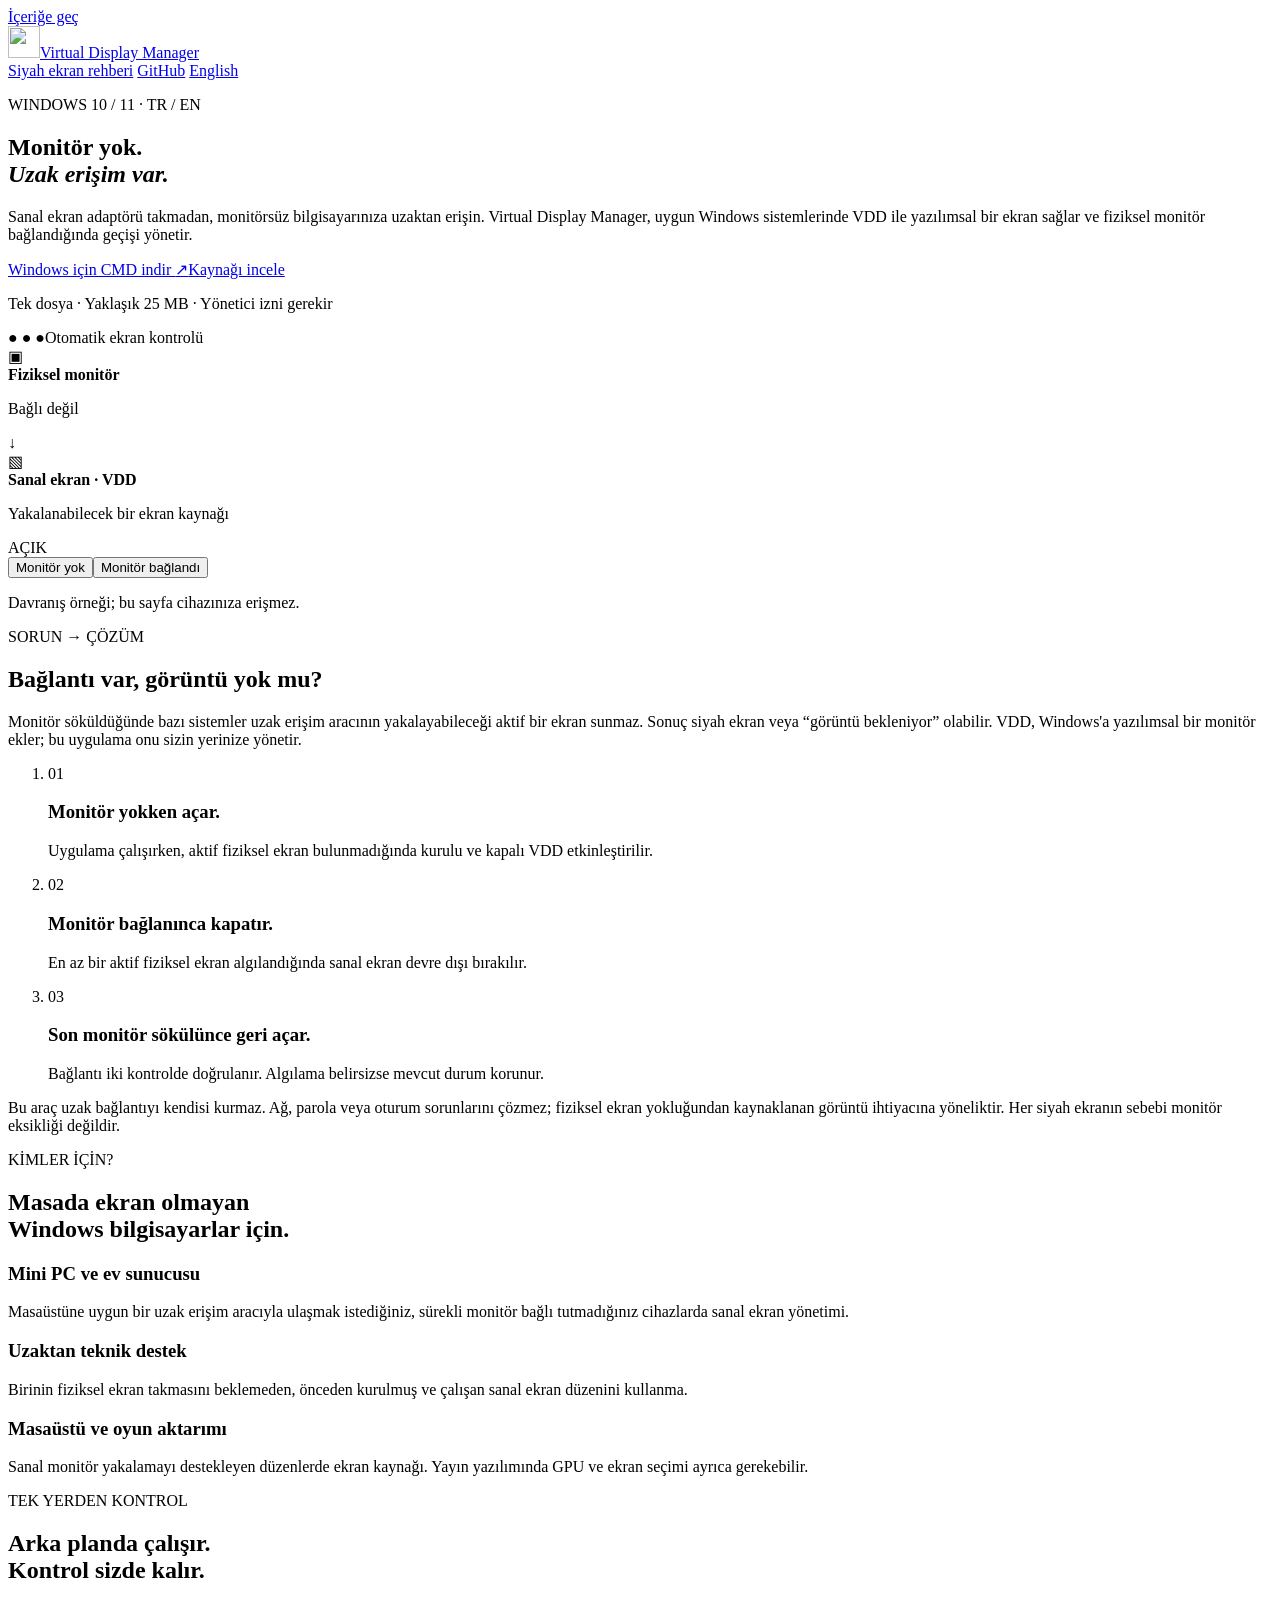
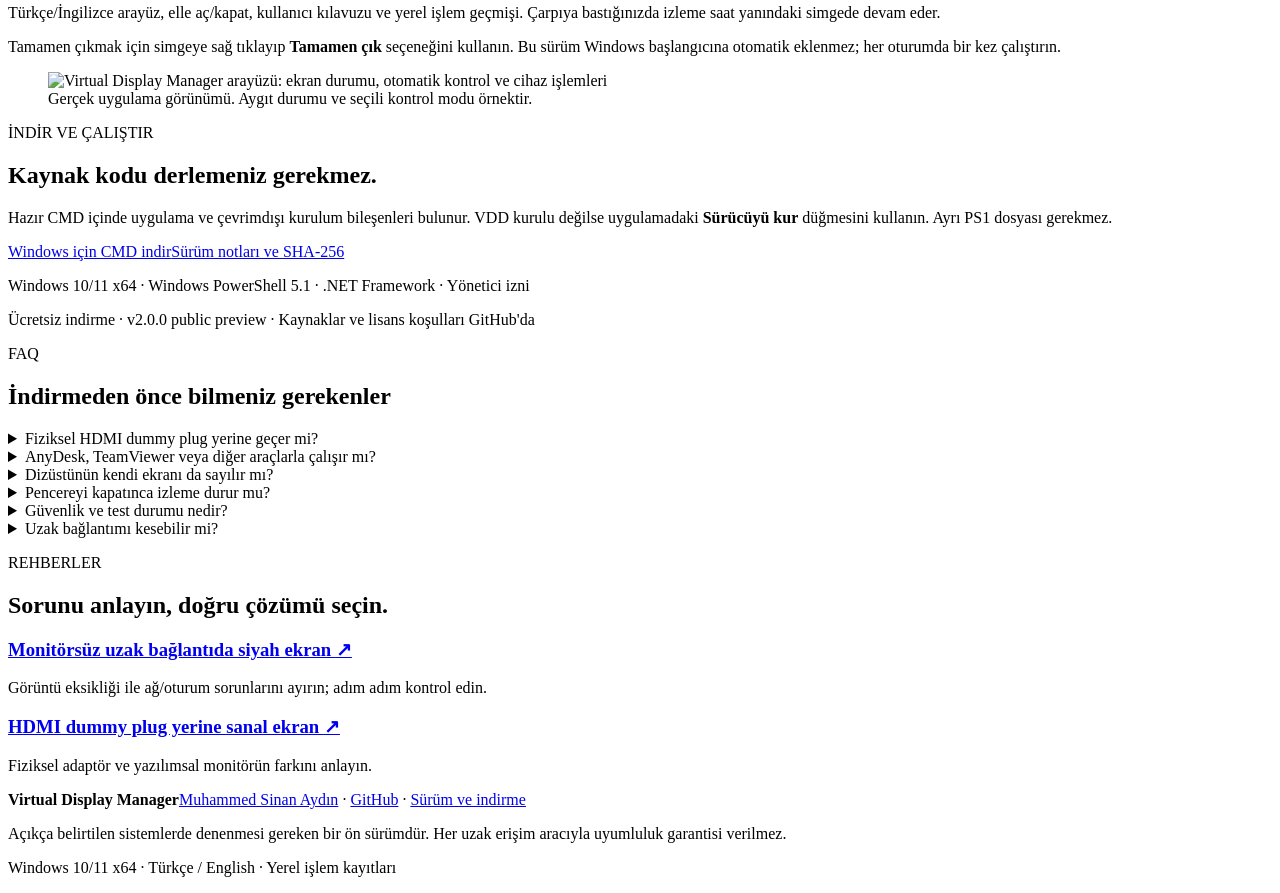
==== docs/index.html @ 29bda3f2 "Publish bilingual website and search optimization" ====
<!doctype html>
<html lang="tr"><head><meta charset="utf-8"><meta name="viewport" content="width=device-width, initial-scale=1">
<title>Virtual Display Manager | Monitörsüz Uzak Erişim</title><meta name="description" content="Monitörsüz Windows bilgisayarlarda uzak erişim için VDD sanal ekranı. HDMI dummy plug yerine yazılımsal çözüm, otomatik monitör geçişi ve hazır CMD indirmesi.">
<meta name="robots" content="index,follow,max-image-preview:large"><meta name="theme-color" content="#14253c">
<link rel="canonical" href="https://sinanback.github.io/virtual-display-manager/"><link rel="alternate" hreflang="tr" href="https://sinanback.github.io/virtual-display-manager/"><link rel="alternate" hreflang="en" href="https://sinanback.github.io/virtual-display-manager/en/"><link rel="alternate" hreflang="x-default" href="https://sinanback.github.io/virtual-display-manager/">
<meta property="og:type" content="website"><meta property="og:site_name" content="Virtual Display Manager">
<meta property="og:title" content="Virtual Display Manager | Monitörsüz Uzak Erişim"><meta property="og:description" content="Monitörsüz Windows bilgisayarlarda uzak erişim için VDD sanal ekranı. HDMI dummy plug yerine yazılımsal çözüm, otomatik monitör geçişi ve hazır CMD indirmesi.">
<meta property="og:url" content="https://sinanback.github.io/virtual-display-manager/"><meta property="og:locale" content="tr_TR">
<meta property="og:image" content="https://sinanback.github.io/virtual-display-manager/assets/cover.png"><meta property="og:image:width" content="1200"><meta property="og:image:height" content="630">
<meta property="og:image:alt" content="Virtual Display Manager — Monitörsüz uzaktan erişim">
<meta name="twitter:card" content="summary_large_image"><meta name="twitter:title" content="Virtual Display Manager | Monitörsüz Uzak Erişim">
<meta name="twitter:description" content="Monitörsüz Windows bilgisayarlarda uzak erişim için VDD sanal ekranı. HDMI dummy plug yerine yazılımsal çözüm, otomatik monitör geçişi ve hazır CMD indirmesi."><meta name="twitter:image" content="https://sinanback.github.io/virtual-display-manager/assets/cover.png">
<link rel="icon" href="https://sinanback.github.io/virtual-display-manager/assets/icon.png" type="image/png"><link rel="stylesheet" href="https://sinanback.github.io/virtual-display-manager/assets/style.css">
<script type="application/ld+json">{"@context":"https://schema.org","@graph":[{"@type":"WebPage","@id":"https://sinanback.github.io/virtual-display-manager/#page","url":"https://sinanback.github.io/virtual-display-manager/","name":"Virtual Display Manager | Monitörsüz Uzak Erişim","description":"Monitörsüz Windows bilgisayarlarda uzak erişim için VDD sanal ekranı. HDMI dummy plug yerine yazılımsal çözüm, otomatik monitör geçişi ve hazır CMD indirmesi.","inLanguage":"tr","author":{"@type":"Person","name":"Muhammed Sinan Aydın","url":"https://github.com/sinanback"},"dateModified":"2026-10-31"},{"@type":"SoftwareApplication","@id":"https://sinanback.github.io/virtual-display-manager/#software","name":"Virtual Display Manager","url":"https://sinanback.github.io/virtual-display-manager/","description":"Monitörsüz Windows bilgisayarlarda uzak erişim için VDD sanal ekranı. HDMI dummy plug yerine yazılımsal çözüm, otomatik monitör geçişi ve hazır CMD indirmesi.","applicationCategory":"UtilitiesApplication","operatingSystem":"Windows 10 x64, Windows 11 x64","softwareVersion":"2.0.0 public preview","inLanguage":["tr","en"],"downloadUrl":"https://github.com/sinanback/virtual-display-manager/releases/download/v2.0.0-preview.1/Virtual-Display-Manager-Portable.cmd","releaseNotes":"https://github.com/sinanback/virtual-display-manager/releases/tag/v2.0.0-preview.1","author":{"@type":"Person","name":"Muhammed Sinan Aydın","url":"https://github.com/sinanback"},"image":"https://sinanback.github.io/virtual-display-manager/assets/cover.png","offers":{"@type":"Offer","price":"0","priceCurrency":"USD","url":"https://github.com/sinanback/virtual-display-manager/releases/tag/v2.0.0-preview.1"},"softwareRequirements":"Windows PowerShell 5.1; .NET Framework; administrator permission; Virtual Display Driver"}]}</script>
</head><body><a class="skip" href="#content">İçeriğe geç</a>
<header class="site-header"><div class="wrap nav-row"><a class="brand" href="https://sinanback.github.io/virtual-display-manager/"><img src="https://sinanback.github.io/virtual-display-manager/assets/icon.png" width="32" height="32" alt=""><span>Virtual Display Manager</span></a>
    <nav aria-label="Ana menü">
    <a href="https://sinanback.github.io/virtual-display-manager/monitorsuz-uzak-baglanti-siyah-ekran/">Siyah ekran rehberi</a>
    <a href="https://github.com/sinanback/virtual-display-manager">GitHub</a>
    <a href="https://sinanback.github.io/virtual-display-manager/en/" class="language">English</a>
    </nav></div></header>
<main id="content"><section class="hero"><div class="wrap hero-grid"><div>
<p class="eyebrow">WINDOWS 10 / 11 · TR / EN</p><h1>Monitör yok.<br><em>Uzak erişim var.</em></h1><p class="lead">Sanal ekran adaptörü takmadan, monitörsüz bilgisayarınıza uzaktan erişin. Virtual Display Manager, uygun Windows sistemlerinde VDD ile yazılımsal bir ekran sağlar ve fiziksel monitör bağlandığında geçişi yönetir.</p>
<div class="actions"><a href="https://github.com/sinanback/virtual-display-manager/releases/download/v2.0.0-preview.1/Virtual-Display-Manager-Portable.cmd" class="button primary">Windows için CMD indir <span aria-hidden="true">↗</span></a><a href="https://github.com/sinanback/virtual-display-manager" class="button secondary">Kaynağı incele</a></div>
<p class="fine">Tek dosya · Yaklaşık 25 MB · Yönetici izni gerekir</p></div>
<div class="diagram" data-lang="tr"><div class="diagram-head"><span class="window-dots" aria-hidden="true">● ● ●</span><span>Otomatik ekran kontrolü</span></div>
<div class="device"><span class="device-symbol" aria-hidden="true">▣</span><div><strong>Fiziksel monitör</strong><p id="physical-state">Bağlı değil</p></div><span id="physical-dot" class="dot off" aria-hidden="true"></span></div>
<div class="flow" aria-hidden="true">↓</div>
<div class="device vdd"><span class="device-symbol" aria-hidden="true">▧</span><div><strong>Sanal ekran · VDD</strong><p id="virtual-note">Yakalanabilecek bir ekran kaynağı</p></div><span id="virtual-state" class="status on">AÇIK</span></div>
<div class="scenario" role="group" aria-label="Davranış örneği"><button type="button" data-monitor="off" aria-pressed="true">Monitör yok</button><button type="button" data-monitor="on" aria-pressed="false">Monitör bağlandı</button></div>
<p class="diagram-caption">Davranış örneği; bu sayfa cihazınıza erişmez.</p></div></div></section><section class="section wrap" id="nasil-calisir"><div class="section-heading"><p class="eyebrow">SORUN → ÇÖZÜM</p><h2>Bağlantı var, görüntü yok mu?</h2><p>Monitör söküldüğünde bazı sistemler uzak erişim aracının yakalayabileceği aktif bir ekran sunmaz. Sonuç siyah ekran veya “görüntü bekleniyor” olabilir. VDD, Windows'a yazılımsal bir monitör ekler; bu uygulama onu sizin yerinize yönetir.</p></div>
<ol class="steps"><li><span>01</span><h3>Monitör yokken açar.</h3><p>Uygulama çalışırken, aktif fiziksel ekran bulunmadığında kurulu ve kapalı VDD etkinleştirilir.</p></li><li><span>02</span><h3>Monitör bağlanınca kapatır.</h3><p>En az bir aktif fiziksel ekran algılandığında sanal ekran devre dışı bırakılır.</p></li><li><span>03</span><h3>Son monitör sökülünce geri açar.</h3><p>Bağlantı iki kontrolde doğrulanır. Algılama belirsizse mevcut durum korunur.</p></li></ol>
<p class="note">Bu araç uzak bağlantıyı kendisi kurmaz. Ağ, parola veya oturum sorunlarını çözmez; fiziksel ekran yokluğundan kaynaklanan görüntü ihtiyacına yöneliktir. Her siyah ekranın sebebi monitör eksikliği değildir.</p></section>
<section class="section pale"><div class="wrap split"><div><p class="eyebrow">KİMLER İÇİN?</p><h2>Masada ekran olmayan<br>Windows bilgisayarlar için.</h2></div><div class="use-list"><article><h3>Mini PC ve ev sunucusu</h3><p>Masaüstüne uygun bir uzak erişim aracıyla ulaşmak istediğiniz, sürekli monitör bağlı tutmadığınız cihazlarda sanal ekran yönetimi.</p></article><article><h3>Uzaktan teknik destek</h3><p>Birinin fiziksel ekran takmasını beklemeden, önceden kurulmuş ve çalışan sanal ekran düzenini kullanma.</p></article><article><h3>Masaüstü ve oyun aktarımı</h3><p>Sanal monitör yakalamayı destekleyen düzenlerde ekran kaynağı. Yayın yazılımında GPU ve ekran seçimi ayrıca gerekebilir.</p></article></div></div></section>
<section class="section wrap split product"><div><p class="eyebrow">TEK YERDEN KONTROL</p><h2>Arka planda çalışır.<br>Kontrol sizde kalır.</h2><p>Türkçe/İngilizce arayüz, elle aç/kapat, kullanıcı kılavuzu ve yerel işlem geçmişi. Çarpıya bastığınızda izleme saat yanındaki simgede devam eder.</p><p>Tamamen çıkmak için simgeye sağ tıklayıp <strong>Tamamen çık</strong> seçeneğini kullanın. Bu sürüm Windows başlangıcına otomatik eklenmez; her oturumda bir kez çalıştırın.</p></div><figure><img src="https://sinanback.github.io/virtual-display-manager/assets/app.png" width="896" height="739" alt="Virtual Display Manager arayüzü: ekran durumu, otomatik kontrol ve cihaz işlemleri" loading="lazy" decoding="async"><figcaption>Gerçek uygulama görünümü. Aygıt durumu ve seçili kontrol modu örnektir.</figcaption></figure></section>
<section class="section download-section"><div class="wrap"><p class="eyebrow">İNDİR VE ÇALIŞTIR</p><h2>Kaynak kodu derlemeniz gerekmez.</h2><p>Hazır CMD içinde uygulama ve çevrimdışı kurulum bileşenleri bulunur. VDD kurulu değilse uygulamadaki <strong>Sürücüyü kur</strong> düğmesini kullanın. Ayrı PS1 dosyası gerekmez.</p><div class="actions"><a href="https://github.com/sinanback/virtual-display-manager/releases/download/v2.0.0-preview.1/Virtual-Display-Manager-Portable.cmd" class="button primary">Windows için CMD indir</a><a href="https://github.com/sinanback/virtual-display-manager/releases/tag/v2.0.0-preview.1" class="button secondary">Sürüm notları ve SHA-256</a></div><p class="fine">Windows 10/11 x64 · Windows PowerShell 5.1 · .NET Framework · Yönetici izni</p><p class="fine">Ücretsiz indirme · v2.0.0 public preview · Kaynaklar ve lisans koşulları GitHub'da</p></div></section><section class="section wrap faq"><p class="eyebrow">FAQ</p><h2>İndirmeden önce bilmeniz gerekenler</h2><details><summary>Fiziksel HDMI dummy plug yerine geçer mi?</summary><p>Uygun Windows/sürücü/uzak erişim düzenlerinde aynı ekran ihtiyacını yazılımsal bir sanal monitörle karşılayabilir. Her donanım ve yazılımla uyumluluk garantisi verilmez.</p></details><details><summary>AnyDesk, TeamViewer veya diğer araçlarla çalışır mı?</summary><p>Ekran yakalama desteği ve kullanılan sürüm belirleyicidir. Bu projede uygulama bazlı uyumluluk testleri yapılmadı. Bazı uzak erişim araçları kendi sanal monitör desteğini sunar; ek VDD her durumda gerekmez.</p></details><details><summary>Dizüstünün kendi ekranı da sayılır mı?</summary><p>Evet. Windows tarafından aktif fiziksel ekran olarak bildirilen dahili panel de sayılır. Böyle bir ekran aktifken otomatik mod VDD’yi kapatır.</p></details><details><summary>Pencereyi kapatınca izleme durur mu?</summary><p>Hayır. Çarpı pencereyi bildirim alanına gizler. Saat yanındaki simgeden tamamen çıkmadığınız sürece uygulama çalışmaya devam eder.</p></details><details><summary>Güvenlik ve test durumu nedir?</summary><p>Bu bir ön sürümdür. Arayüz, simüle geçiş, simge, başlatıcı ve salt okunur donanım sorgusu testleri geçti. Gerçek kablo tak/çıkar ve sürücü kurulum/kaldırma bu yayın hazırlığında test edilmedi. Önce bir test cihazında doğrulayın.</p></details><details><summary>Uzak bağlantımı kesebilir mi?</summary><p>Fiziksel ekran yokken VDD’yi elle kapatmak uzak görüntüyü kesebilir. Değişiklikleri denemeden önce alternatif bir erişim yolunuz olduğundan emin olun.</p></details></section><section class="section wrap guides"><p class="eyebrow">REHBERLER</p><h2>Sorunu anlayın, doğru çözümü seçin.</h2><article><a href="https://sinanback.github.io/virtual-display-manager/monitorsuz-uzak-baglanti-siyah-ekran/"><h3>Monitörsüz uzak bağlantıda siyah ekran <span aria-hidden="true">↗</span></h3></a><p>Görüntü eksikliği ile ağ/oturum sorunlarını ayırın; adım adım kontrol edin.</p></article><article><a href="https://sinanback.github.io/virtual-display-manager/hdmi-dummy-plug-alternatifi/"><h3>HDMI dummy plug yerine sanal ekran <span aria-hidden="true">↗</span></h3></a><p>Fiziksel adaptör ve yazılımsal monitörün farkını anlayın.</p></article></section></main>
<footer><div class="wrap"><div class="footer-row"><strong>Virtual Display Manager</strong><span><a href="https://github.com/sinanback">Muhammed Sinan Aydın</a> · <a href="https://github.com/sinanback/virtual-display-manager">GitHub</a> · <a href="https://github.com/sinanback/virtual-display-manager/releases/tag/v2.0.0-preview.1">Sürüm ve indirme</a></span></div><p>Açıkça belirtilen sistemlerde denenmesi gereken bir ön sürümdür. Her uzak erişim aracıyla uyumluluk garantisi verilmez.</p><p>Windows 10/11 x64 · Türkçe / English · Yerel işlem kayıtları</p></div></footer>
<script src="https://sinanback.github.io/virtual-display-manager/assets/site.js" defer></script></body></html>
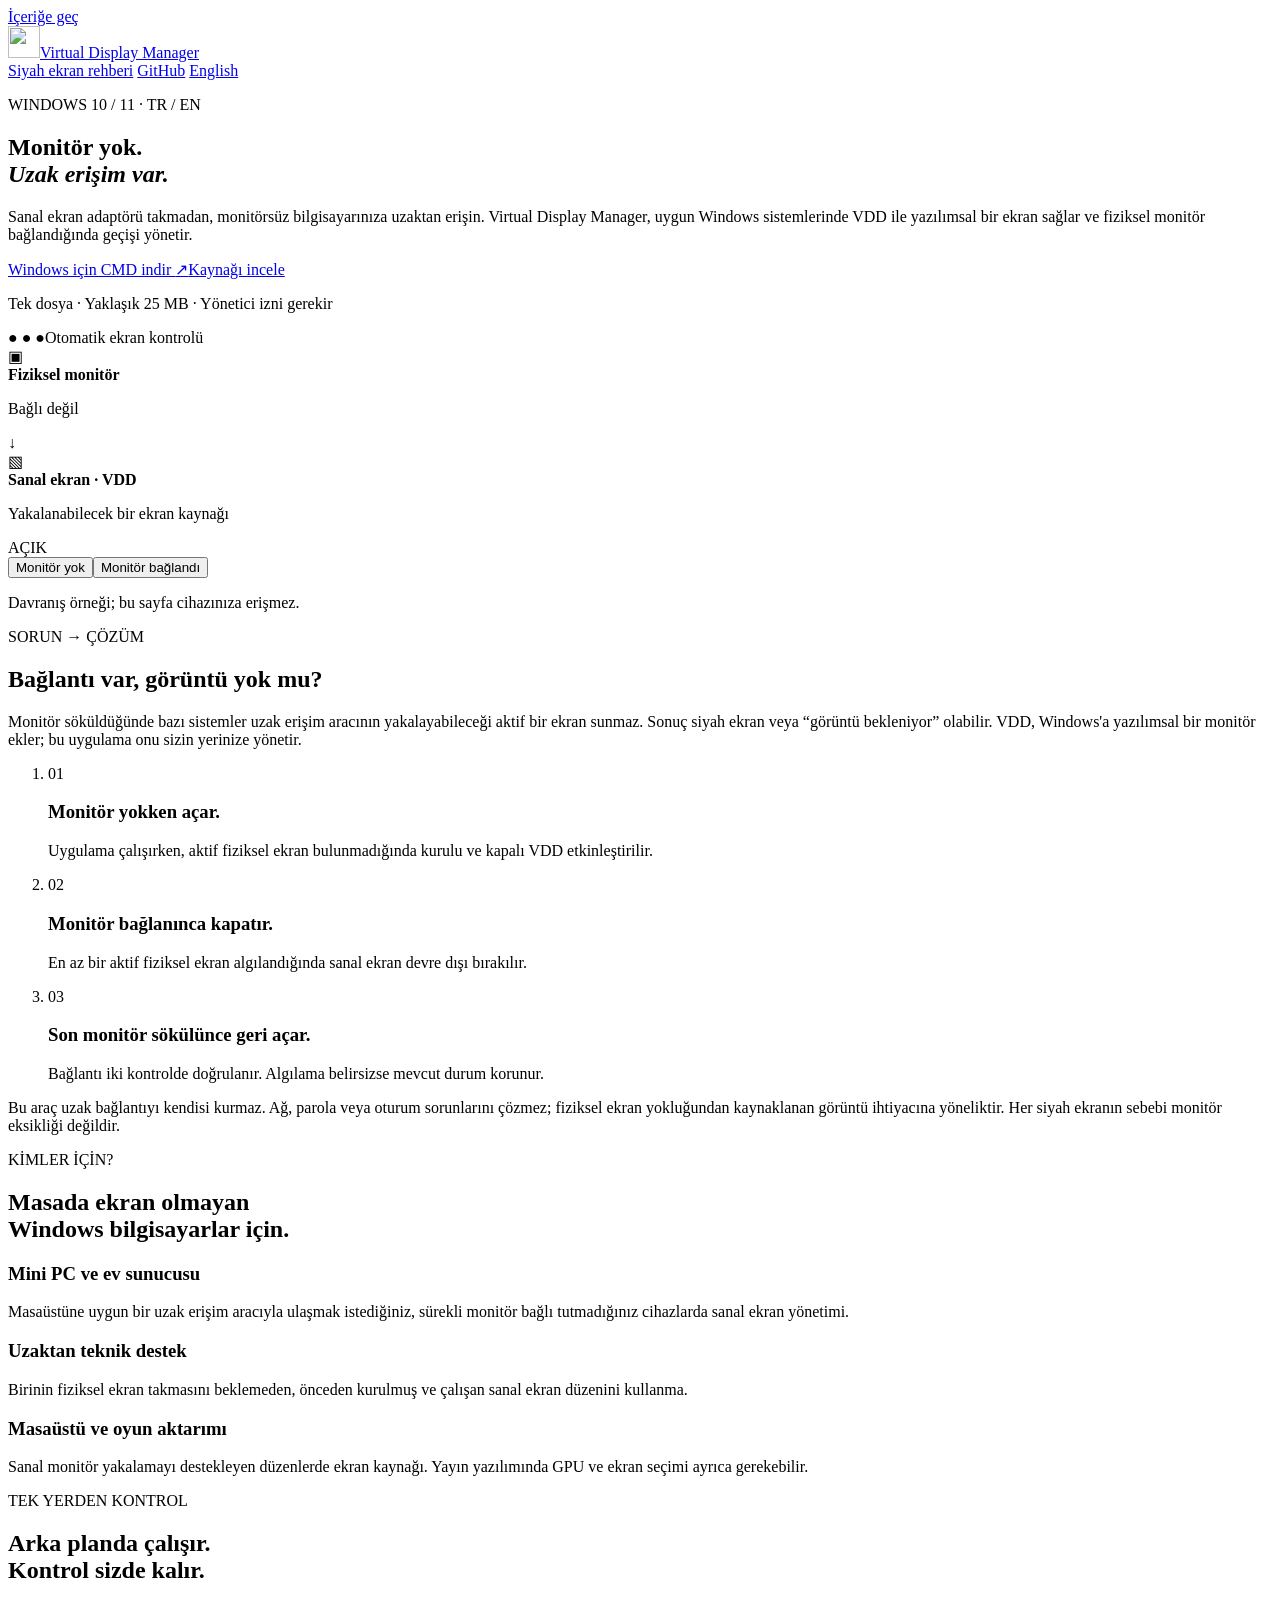
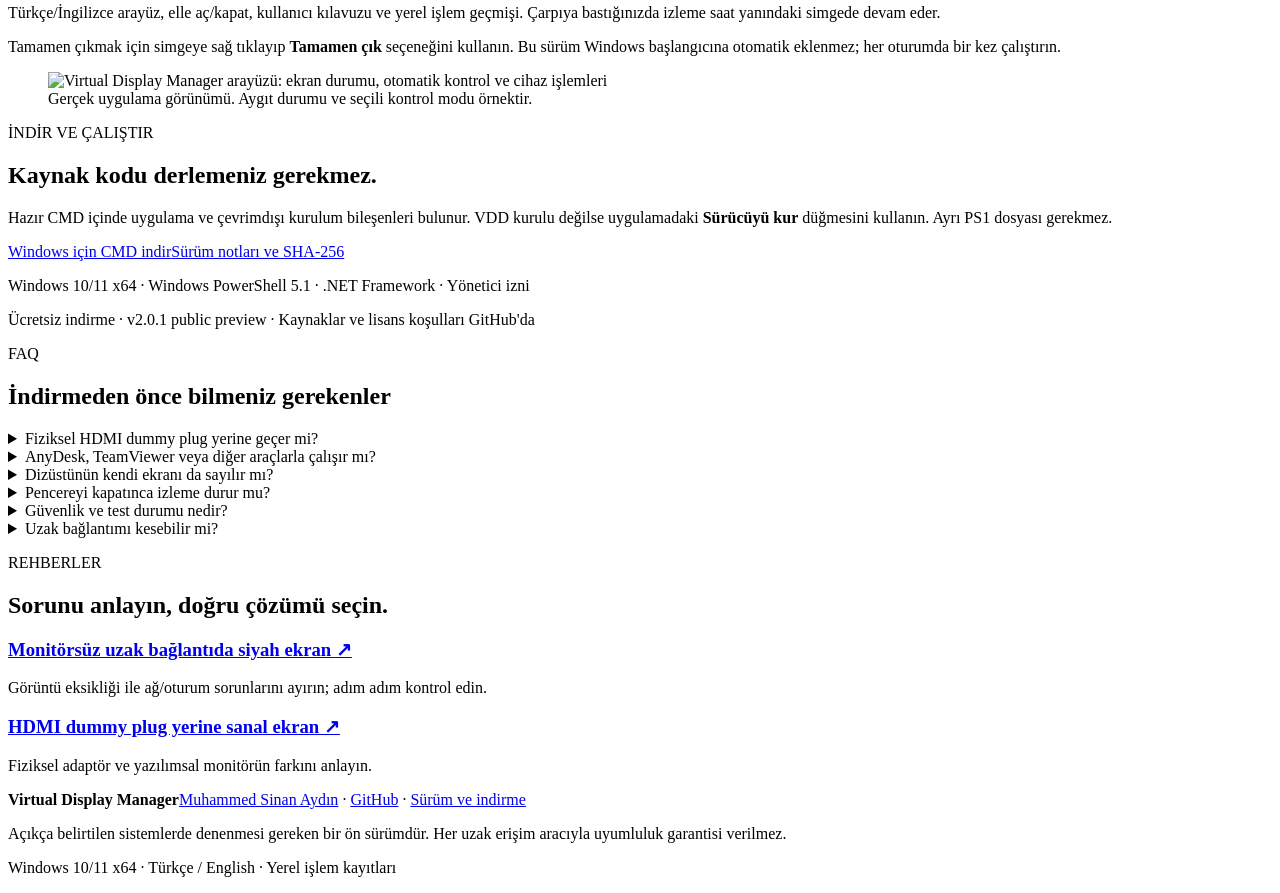
==== commit c4f8dc91: "Publish Virtual Display Manager 2.0.1 downloads" ====
--- a/docs/index.html
+++ b/docs/index.html
@@ -1,5 +1,5 @@
 <!doctype html>
-<html lang="tr"><head><meta charset="utf-8"><meta name="viewport" content="width=device-width, initial-scale=1">
+<html lang="tr"><head><meta charset="utf-8"><meta name="google-site-verification" content="GTbShs8GZY4VhBnX5NeE3VAkS19RFsAqSMqlHfDTfgc"><meta name="viewport" content="width=device-width, initial-scale=1">
 <title>Virtual Display Manager | Monitörsüz Uzak Erişim</title><meta name="description" content="Monitörsüz Windows bilgisayarlarda uzak erişim için VDD sanal ekranı. HDMI dummy plug yerine yazılımsal çözüm, otomatik monitör geçişi ve hazır CMD indirmesi.">
 <meta name="robots" content="index,follow,max-image-preview:large"><meta name="theme-color" content="#14253c">
 <link rel="canonical" href="https://sinanback.github.io/virtual-display-manager/"><link rel="alternate" hreflang="tr" href="https://sinanback.github.io/virtual-display-manager/"><link rel="alternate" hreflang="en" href="https://sinanback.github.io/virtual-display-manager/en/"><link rel="alternate" hreflang="x-default" href="https://sinanback.github.io/virtual-display-manager/">
@@ -11,7 +11,7 @@
 <meta name="twitter:card" content="summary_large_image"><meta name="twitter:title" content="Virtual Display Manager | Monitörsüz Uzak Erişim">
 <meta name="twitter:description" content="Monitörsüz Windows bilgisayarlarda uzak erişim için VDD sanal ekranı. HDMI dummy plug yerine yazılımsal çözüm, otomatik monitör geçişi ve hazır CMD indirmesi."><meta name="twitter:image" content="https://sinanback.github.io/virtual-display-manager/assets/cover.png">
 <link rel="icon" href="https://sinanback.github.io/virtual-display-manager/assets/icon.png" type="image/png"><link rel="stylesheet" href="https://sinanback.github.io/virtual-display-manager/assets/style.css">
-<script type="application/ld+json">{"@context":"https://schema.org","@graph":[{"@type":"WebPage","@id":"https://sinanback.github.io/virtual-display-manager/#page","url":"https://sinanback.github.io/virtual-display-manager/","name":"Virtual Display Manager | Monitörsüz Uzak Erişim","description":"Monitörsüz Windows bilgisayarlarda uzak erişim için VDD sanal ekranı. HDMI dummy plug yerine yazılımsal çözüm, otomatik monitör geçişi ve hazır CMD indirmesi.","inLanguage":"tr","author":{"@type":"Person","name":"Muhammed Sinan Aydın","url":"https://github.com/sinanback"},"dateModified":"2026-10-31"},{"@type":"SoftwareApplication","@id":"https://sinanback.github.io/virtual-display-manager/#software","name":"Virtual Display Manager","url":"https://sinanback.github.io/virtual-display-manager/","description":"Monitörsüz Windows bilgisayarlarda uzak erişim için VDD sanal ekranı. HDMI dummy plug yerine yazılımsal çözüm, otomatik monitör geçişi ve hazır CMD indirmesi.","applicationCategory":"UtilitiesApplication","operatingSystem":"Windows 10 x64, Windows 11 x64","softwareVersion":"2.0.0 public preview","inLanguage":["tr","en"],"downloadUrl":"https://github.com/sinanback/virtual-display-manager/releases/download/v2.0.0-preview.1/Virtual-Display-Manager-Portable.cmd","releaseNotes":"https://github.com/sinanback/virtual-display-manager/releases/tag/v2.0.0-preview.1","author":{"@type":"Person","name":"Muhammed Sinan Aydın","url":"https://github.com/sinanback"},"image":"https://sinanback.github.io/virtual-display-manager/assets/cover.png","offers":{"@type":"Offer","price":"0","priceCurrency":"USD","url":"https://github.com/sinanback/virtual-display-manager/releases/tag/v2.0.0-preview.1"},"softwareRequirements":"Windows PowerShell 5.1; .NET Framework; administrator permission; Virtual Display Driver"}]}</script>
+<script type="application/ld+json">{"@context":"https://schema.org","@graph":[{"@type":"WebPage","@id":"https://sinanback.github.io/virtual-display-manager/#page","url":"https://sinanback.github.io/virtual-display-manager/","name":"Virtual Display Manager | Monitörsüz Uzak Erişim","description":"Monitörsüz Windows bilgisayarlarda uzak erişim için VDD sanal ekranı. HDMI dummy plug yerine yazılımsal çözüm, otomatik monitör geçişi ve hazır CMD indirmesi.","inLanguage":"tr","author":{"@type":"Person","name":"Muhammed Sinan Aydın","url":"https://github.com/sinanback"},"dateModified":"2026-10-31"},{"@type":"SoftwareApplication","@id":"https://sinanback.github.io/virtual-display-manager/#software","name":"Virtual Display Manager","url":"https://sinanback.github.io/virtual-display-manager/","description":"Monitörsüz Windows bilgisayarlarda uzak erişim için VDD sanal ekranı. HDMI dummy plug yerine yazılımsal çözüm, otomatik monitör geçişi ve hazır CMD indirmesi.","applicationCategory":"UtilitiesApplication","operatingSystem":"Windows 10 x64, Windows 11 x64","softwareVersion":"2.0.1 public preview","inLanguage":["tr","en"],"downloadUrl":"https://github.com/sinanback/virtual-display-manager/releases/download/v2.0.1-preview.1/Virtual-Display-Manager-Portable.cmd","releaseNotes":"https://github.com/sinanback/virtual-display-manager/releases/tag/v2.0.1-preview.1","author":{"@type":"Person","name":"Muhammed Sinan Aydın","url":"https://github.com/sinanback"},"image":"https://sinanback.github.io/virtual-display-manager/assets/cover.png","offers":{"@type":"Offer","price":"0","priceCurrency":"USD","url":"https://github.com/sinanback/virtual-display-manager/releases/tag/v2.0.1-preview.1"},"softwareRequirements":"Windows PowerShell 5.1; .NET Framework; administrator permission; Virtual Display Driver"}]}</script>
 </head><body><a class="skip" href="#content">İçeriğe geç</a>
 <header class="site-header"><div class="wrap nav-row"><a class="brand" href="https://sinanback.github.io/virtual-display-manager/"><img src="https://sinanback.github.io/virtual-display-manager/assets/icon.png" width="32" height="32" alt=""><span>Virtual Display Manager</span></a>
     <nav aria-label="Ana menü">
@@ -21,7 +21,7 @@
     </nav></div></header>
 <main id="content"><section class="hero"><div class="wrap hero-grid"><div>
 <p class="eyebrow">WINDOWS 10 / 11 · TR / EN</p><h1>Monitör yok.<br><em>Uzak erişim var.</em></h1><p class="lead">Sanal ekran adaptörü takmadan, monitörsüz bilgisayarınıza uzaktan erişin. Virtual Display Manager, uygun Windows sistemlerinde VDD ile yazılımsal bir ekran sağlar ve fiziksel monitör bağlandığında geçişi yönetir.</p>
-<div class="actions"><a href="https://github.com/sinanback/virtual-display-manager/releases/download/v2.0.0-preview.1/Virtual-Display-Manager-Portable.cmd" class="button primary">Windows için CMD indir <span aria-hidden="true">↗</span></a><a href="https://github.com/sinanback/virtual-display-manager" class="button secondary">Kaynağı incele</a></div>
+<div class="actions"><a href="https://github.com/sinanback/virtual-display-manager/releases/download/v2.0.1-preview.1/Virtual-Display-Manager-Portable.cmd" class="button primary">Windows için CMD indir <span aria-hidden="true">↗</span></a><a href="https://github.com/sinanback/virtual-display-manager" class="button secondary">Kaynağı incele</a></div>
 <p class="fine">Tek dosya · Yaklaşık 25 MB · Yönetici izni gerekir</p></div>
 <div class="diagram" data-lang="tr"><div class="diagram-head"><span class="window-dots" aria-hidden="true">● ● ●</span><span>Otomatik ekran kontrolü</span></div>
 <div class="device"><span class="device-symbol" aria-hidden="true">▣</span><div><strong>Fiziksel monitör</strong><p id="physical-state">Bağlı değil</p></div><span id="physical-dot" class="dot off" aria-hidden="true"></span></div>
@@ -33,6 +33,6 @@
 <p class="note">Bu araç uzak bağlantıyı kendisi kurmaz. Ağ, parola veya oturum sorunlarını çözmez; fiziksel ekran yokluğundan kaynaklanan görüntü ihtiyacına yöneliktir. Her siyah ekranın sebebi monitör eksikliği değildir.</p></section>
 <section class="section pale"><div class="wrap split"><div><p class="eyebrow">KİMLER İÇİN?</p><h2>Masada ekran olmayan<br>Windows bilgisayarlar için.</h2></div><div class="use-list"><article><h3>Mini PC ve ev sunucusu</h3><p>Masaüstüne uygun bir uzak erişim aracıyla ulaşmak istediğiniz, sürekli monitör bağlı tutmadığınız cihazlarda sanal ekran yönetimi.</p></article><article><h3>Uzaktan teknik destek</h3><p>Birinin fiziksel ekran takmasını beklemeden, önceden kurulmuş ve çalışan sanal ekran düzenini kullanma.</p></article><article><h3>Masaüstü ve oyun aktarımı</h3><p>Sanal monitör yakalamayı destekleyen düzenlerde ekran kaynağı. Yayın yazılımında GPU ve ekran seçimi ayrıca gerekebilir.</p></article></div></div></section>
 <section class="section wrap split product"><div><p class="eyebrow">TEK YERDEN KONTROL</p><h2>Arka planda çalışır.<br>Kontrol sizde kalır.</h2><p>Türkçe/İngilizce arayüz, elle aç/kapat, kullanıcı kılavuzu ve yerel işlem geçmişi. Çarpıya bastığınızda izleme saat yanındaki simgede devam eder.</p><p>Tamamen çıkmak için simgeye sağ tıklayıp <strong>Tamamen çık</strong> seçeneğini kullanın. Bu sürüm Windows başlangıcına otomatik eklenmez; her oturumda bir kez çalıştırın.</p></div><figure><img src="https://sinanback.github.io/virtual-display-manager/assets/app.png" width="896" height="739" alt="Virtual Display Manager arayüzü: ekran durumu, otomatik kontrol ve cihaz işlemleri" loading="lazy" decoding="async"><figcaption>Gerçek uygulama görünümü. Aygıt durumu ve seçili kontrol modu örnektir.</figcaption></figure></section>
-<section class="section download-section"><div class="wrap"><p class="eyebrow">İNDİR VE ÇALIŞTIR</p><h2>Kaynak kodu derlemeniz gerekmez.</h2><p>Hazır CMD içinde uygulama ve çevrimdışı kurulum bileşenleri bulunur. VDD kurulu değilse uygulamadaki <strong>Sürücüyü kur</strong> düğmesini kullanın. Ayrı PS1 dosyası gerekmez.</p><div class="actions"><a href="https://github.com/sinanback/virtual-display-manager/releases/download/v2.0.0-preview.1/Virtual-Display-Manager-Portable.cmd" class="button primary">Windows için CMD indir</a><a href="https://github.com/sinanback/virtual-display-manager/releases/tag/v2.0.0-preview.1" class="button secondary">Sürüm notları ve SHA-256</a></div><p class="fine">Windows 10/11 x64 · Windows PowerShell 5.1 · .NET Framework · Yönetici izni</p><p class="fine">Ücretsiz indirme · v2.0.0 public preview · Kaynaklar ve lisans koşulları GitHub'da</p></div></section><section class="section wrap faq"><p class="eyebrow">FAQ</p><h2>İndirmeden önce bilmeniz gerekenler</h2><details><summary>Fiziksel HDMI dummy plug yerine geçer mi?</summary><p>Uygun Windows/sürücü/uzak erişim düzenlerinde aynı ekran ihtiyacını yazılımsal bir sanal monitörle karşılayabilir. Her donanım ve yazılımla uyumluluk garantisi verilmez.</p></details><details><summary>AnyDesk, TeamViewer veya diğer araçlarla çalışır mı?</summary><p>Ekran yakalama desteği ve kullanılan sürüm belirleyicidir. Bu projede uygulama bazlı uyumluluk testleri yapılmadı. Bazı uzak erişim araçları kendi sanal monitör desteğini sunar; ek VDD her durumda gerekmez.</p></details><details><summary>Dizüstünün kendi ekranı da sayılır mı?</summary><p>Evet. Windows tarafından aktif fiziksel ekran olarak bildirilen dahili panel de sayılır. Böyle bir ekran aktifken otomatik mod VDD’yi kapatır.</p></details><details><summary>Pencereyi kapatınca izleme durur mu?</summary><p>Hayır. Çarpı pencereyi bildirim alanına gizler. Saat yanındaki simgeden tamamen çıkmadığınız sürece uygulama çalışmaya devam eder.</p></details><details><summary>Güvenlik ve test durumu nedir?</summary><p>Bu bir ön sürümdür. Arayüz, simüle geçiş, simge, başlatıcı ve salt okunur donanım sorgusu testleri geçti. Gerçek kablo tak/çıkar ve sürücü kurulum/kaldırma bu yayın hazırlığında test edilmedi. Önce bir test cihazında doğrulayın.</p></details><details><summary>Uzak bağlantımı kesebilir mi?</summary><p>Fiziksel ekran yokken VDD’yi elle kapatmak uzak görüntüyü kesebilir. Değişiklikleri denemeden önce alternatif bir erişim yolunuz olduğundan emin olun.</p></details></section><section class="section wrap guides"><p class="eyebrow">REHBERLER</p><h2>Sorunu anlayın, doğru çözümü seçin.</h2><article><a href="https://sinanback.github.io/virtual-display-manager/monitorsuz-uzak-baglanti-siyah-ekran/"><h3>Monitörsüz uzak bağlantıda siyah ekran <span aria-hidden="true">↗</span></h3></a><p>Görüntü eksikliği ile ağ/oturum sorunlarını ayırın; adım adım kontrol edin.</p></article><article><a href="https://sinanback.github.io/virtual-display-manager/hdmi-dummy-plug-alternatifi/"><h3>HDMI dummy plug yerine sanal ekran <span aria-hidden="true">↗</span></h3></a><p>Fiziksel adaptör ve yazılımsal monitörün farkını anlayın.</p></article></section></main>
-<footer><div class="wrap"><div class="footer-row"><strong>Virtual Display Manager</strong><span><a href="https://github.com/sinanback">Muhammed Sinan Aydın</a> · <a href="https://github.com/sinanback/virtual-display-manager">GitHub</a> · <a href="https://github.com/sinanback/virtual-display-manager/releases/tag/v2.0.0-preview.1">Sürüm ve indirme</a></span></div><p>Açıkça belirtilen sistemlerde denenmesi gereken bir ön sürümdür. Her uzak erişim aracıyla uyumluluk garantisi verilmez.</p><p>Windows 10/11 x64 · Türkçe / English · Yerel işlem kayıtları</p></div></footer>
+<section class="section download-section"><div class="wrap"><p class="eyebrow">İNDİR VE ÇALIŞTIR</p><h2>Kaynak kodu derlemeniz gerekmez.</h2><p>Hazır CMD içinde uygulama ve çevrimdışı kurulum bileşenleri bulunur. VDD kurulu değilse uygulamadaki <strong>Sürücüyü kur</strong> düğmesini kullanın. Ayrı PS1 dosyası gerekmez.</p><div class="actions"><a href="https://github.com/sinanback/virtual-display-manager/releases/download/v2.0.1-preview.1/Virtual-Display-Manager-Portable.cmd" class="button primary">Windows için CMD indir</a><a href="https://github.com/sinanback/virtual-display-manager/releases/tag/v2.0.1-preview.1" class="button secondary">Sürüm notları ve SHA-256</a></div><p class="fine">Windows 10/11 x64 · Windows PowerShell 5.1 · .NET Framework · Yönetici izni</p><p class="fine">Ücretsiz indirme · v2.0.1 public preview · Kaynaklar ve lisans koşulları GitHub'da</p></div></section><section class="section wrap faq"><p class="eyebrow">FAQ</p><h2>İndirmeden önce bilmeniz gerekenler</h2><details><summary>Fiziksel HDMI dummy plug yerine geçer mi?</summary><p>Uygun Windows/sürücü/uzak erişim düzenlerinde aynı ekran ihtiyacını yazılımsal bir sanal monitörle karşılayabilir. Her donanım ve yazılımla uyumluluk garantisi verilmez.</p></details><details><summary>AnyDesk, TeamViewer veya diğer araçlarla çalışır mı?</summary><p>Ekran yakalama desteği ve kullanılan sürüm belirleyicidir. Bu projede uygulama bazlı uyumluluk testleri yapılmadı. Bazı uzak erişim araçları kendi sanal monitör desteğini sunar; ek VDD her durumda gerekmez.</p></details><details><summary>Dizüstünün kendi ekranı da sayılır mı?</summary><p>Evet. Windows tarafından aktif fiziksel ekran olarak bildirilen dahili panel de sayılır. Böyle bir ekran aktifken otomatik mod VDD’yi kapatır.</p></details><details><summary>Pencereyi kapatınca izleme durur mu?</summary><p>Hayır. Çarpı pencereyi bildirim alanına gizler. Saat yanındaki simgeden tamamen çıkmadığınız sürece uygulama çalışmaya devam eder.</p></details><details><summary>Güvenlik ve test durumu nedir?</summary><p>Bu bir ön sürümdür. Arayüz, simüle geçiş, simge, başlatıcı ve salt okunur donanım sorgusu testleri geçti. Gerçek kablo tak/çıkar ve sürücü kurulum/kaldırma bu yayın hazırlığında test edilmedi. Önce bir test cihazında doğrulayın.</p></details><details><summary>Uzak bağlantımı kesebilir mi?</summary><p>Fiziksel ekran yokken VDD’yi elle kapatmak uzak görüntüyü kesebilir. Değişiklikleri denemeden önce alternatif bir erişim yolunuz olduğundan emin olun.</p></details></section><section class="section wrap guides"><p class="eyebrow">REHBERLER</p><h2>Sorunu anlayın, doğru çözümü seçin.</h2><article><a href="https://sinanback.github.io/virtual-display-manager/monitorsuz-uzak-baglanti-siyah-ekran/"><h3>Monitörsüz uzak bağlantıda siyah ekran <span aria-hidden="true">↗</span></h3></a><p>Görüntü eksikliği ile ağ/oturum sorunlarını ayırın; adım adım kontrol edin.</p></article><article><a href="https://sinanback.github.io/virtual-display-manager/hdmi-dummy-plug-alternatifi/"><h3>HDMI dummy plug yerine sanal ekran <span aria-hidden="true">↗</span></h3></a><p>Fiziksel adaptör ve yazılımsal monitörün farkını anlayın.</p></article></section></main>
+<footer><div class="wrap"><div class="footer-row"><strong>Virtual Display Manager</strong><span><a href="https://github.com/sinanback">Muhammed Sinan Aydın</a> · <a href="https://github.com/sinanback/virtual-display-manager">GitHub</a> · <a href="https://github.com/sinanback/virtual-display-manager/releases/tag/v2.0.1-preview.1">Sürüm ve indirme</a></span></div><p>Açıkça belirtilen sistemlerde denenmesi gereken bir ön sürümdür. Her uzak erişim aracıyla uyumluluk garantisi verilmez.</p><p>Windows 10/11 x64 · Türkçe / English · Yerel işlem kayıtları</p></div></footer>
 <script src="https://sinanback.github.io/virtual-display-manager/assets/site.js" defer></script></body></html>
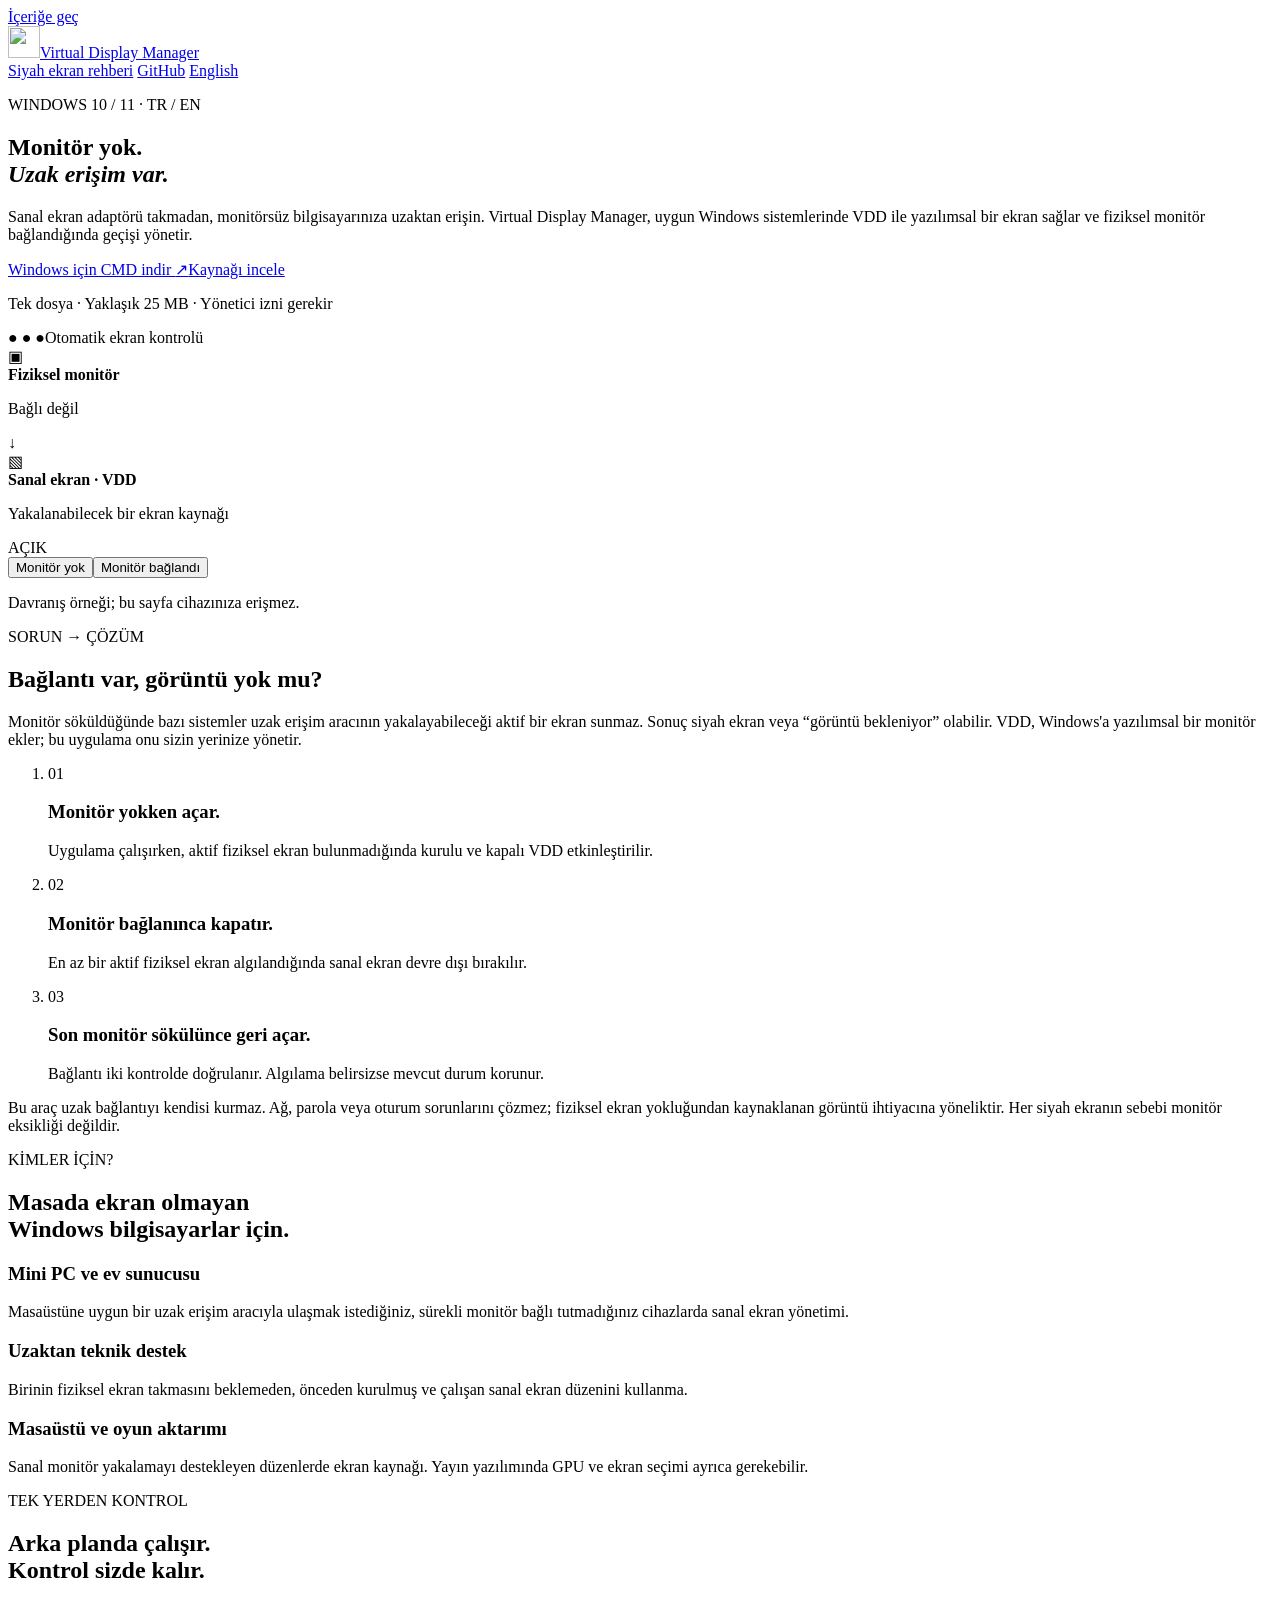
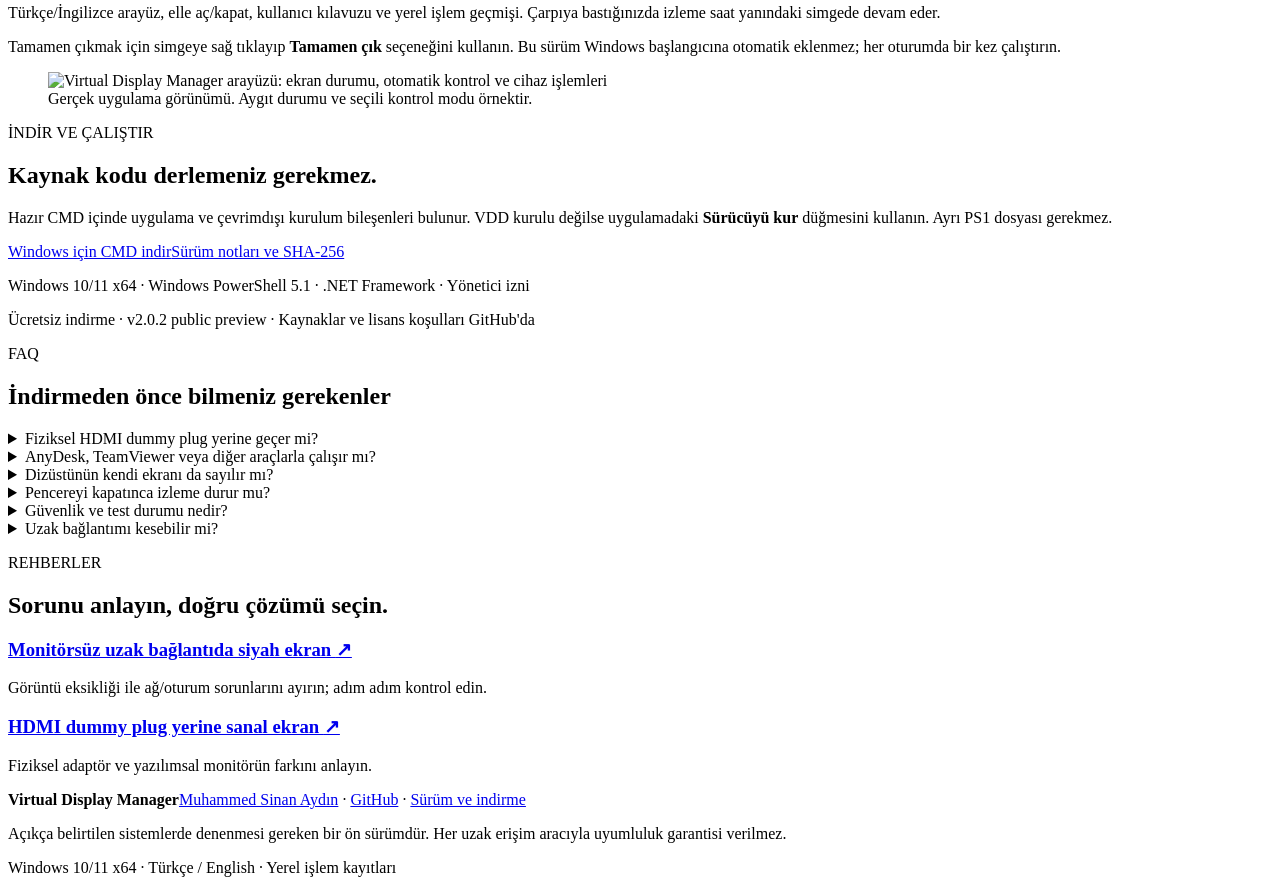
==== commit 20555b6e: "Release Virtual Display Manager 2.0.2 public preview" ====
--- a/docs/index.html
+++ b/docs/index.html
@@ -11,7 +11,7 @@
 <meta name="twitter:card" content="summary_large_image"><meta name="twitter:title" content="Virtual Display Manager | Monitörsüz Uzak Erişim">
 <meta name="twitter:description" content="Monitörsüz Windows bilgisayarlarda uzak erişim için VDD sanal ekranı. HDMI dummy plug yerine yazılımsal çözüm, otomatik monitör geçişi ve hazır CMD indirmesi."><meta name="twitter:image" content="https://sinanback.github.io/virtual-display-manager/assets/cover.png">
 <link rel="icon" href="https://sinanback.github.io/virtual-display-manager/assets/icon.png" type="image/png"><link rel="stylesheet" href="https://sinanback.github.io/virtual-display-manager/assets/style.css">
-<script type="application/ld+json">{"@context":"https://schema.org","@graph":[{"@type":"WebPage","@id":"https://sinanback.github.io/virtual-display-manager/#page","url":"https://sinanback.github.io/virtual-display-manager/","name":"Virtual Display Manager | Monitörsüz Uzak Erişim","description":"Monitörsüz Windows bilgisayarlarda uzak erişim için VDD sanal ekranı. HDMI dummy plug yerine yazılımsal çözüm, otomatik monitör geçişi ve hazır CMD indirmesi.","inLanguage":"tr","author":{"@type":"Person","name":"Muhammed Sinan Aydın","url":"https://github.com/sinanback"},"dateModified":"2026-10-31"},{"@type":"SoftwareApplication","@id":"https://sinanback.github.io/virtual-display-manager/#software","name":"Virtual Display Manager","url":"https://sinanback.github.io/virtual-display-manager/","description":"Monitörsüz Windows bilgisayarlarda uzak erişim için VDD sanal ekranı. HDMI dummy plug yerine yazılımsal çözüm, otomatik monitör geçişi ve hazır CMD indirmesi.","applicationCategory":"UtilitiesApplication","operatingSystem":"Windows 10 x64, Windows 11 x64","softwareVersion":"2.0.1 public preview","inLanguage":["tr","en"],"downloadUrl":"https://github.com/sinanback/virtual-display-manager/releases/download/v2.0.1-preview.1/Virtual-Display-Manager-Portable.cmd","releaseNotes":"https://github.com/sinanback/virtual-display-manager/releases/tag/v2.0.1-preview.1","author":{"@type":"Person","name":"Muhammed Sinan Aydın","url":"https://github.com/sinanback"},"image":"https://sinanback.github.io/virtual-display-manager/assets/cover.png","offers":{"@type":"Offer","price":"0","priceCurrency":"USD","url":"https://github.com/sinanback/virtual-display-manager/releases/tag/v2.0.1-preview.1"},"softwareRequirements":"Windows PowerShell 5.1; .NET Framework; administrator permission; Virtual Display Driver"}]}</script>
+<script type="application/ld+json">{"@context":"https://schema.org","@graph":[{"@type":"WebPage","@id":"https://sinanback.github.io/virtual-display-manager/#page","url":"https://sinanback.github.io/virtual-display-manager/","name":"Virtual Display Manager | Monitörsüz Uzak Erişim","description":"Monitörsüz Windows bilgisayarlarda uzak erişim için VDD sanal ekranı. HDMI dummy plug yerine yazılımsal çözüm, otomatik monitör geçişi ve hazır CMD indirmesi.","inLanguage":"tr","author":{"@type":"Person","name":"Muhammed Sinan Aydın","url":"https://github.com/sinanback"},"dateModified":"2026-10-31"},{"@type":"SoftwareApplication","@id":"https://sinanback.github.io/virtual-display-manager/#software","name":"Virtual Display Manager","url":"https://sinanback.github.io/virtual-display-manager/","description":"Monitörsüz Windows bilgisayarlarda uzak erişim için VDD sanal ekranı. HDMI dummy plug yerine yazılımsal çözüm, otomatik monitör geçişi ve hazır CMD indirmesi.","applicationCategory":"UtilitiesApplication","operatingSystem":"Windows 10 x64, Windows 11 x64","softwareVersion":"2.0.2 public preview","inLanguage":["tr","en"],"downloadUrl":"https://github.com/sinanback/virtual-display-manager/releases/download/v2.0.2-preview.1/Virtual-Display-Manager-Portable.cmd","releaseNotes":"https://github.com/sinanback/virtual-display-manager/releases/tag/v2.0.2-preview.1","author":{"@type":"Person","name":"Muhammed Sinan Aydın","url":"https://github.com/sinanback"},"image":"https://sinanback.github.io/virtual-display-manager/assets/cover.png","offers":{"@type":"Offer","price":"0","priceCurrency":"USD","url":"https://github.com/sinanback/virtual-display-manager/releases/tag/v2.0.2-preview.1"},"softwareRequirements":"Windows PowerShell 5.1; .NET Framework; administrator permission; Virtual Display Driver"}]}</script>
 </head><body><a class="skip" href="#content">İçeriğe geç</a>
 <header class="site-header"><div class="wrap nav-row"><a class="brand" href="https://sinanback.github.io/virtual-display-manager/"><img src="https://sinanback.github.io/virtual-display-manager/assets/icon.png" width="32" height="32" alt=""><span>Virtual Display Manager</span></a>
     <nav aria-label="Ana menü">
@@ -21,7 +21,7 @@
     </nav></div></header>
 <main id="content"><section class="hero"><div class="wrap hero-grid"><div>
 <p class="eyebrow">WINDOWS 10 / 11 · TR / EN</p><h1>Monitör yok.<br><em>Uzak erişim var.</em></h1><p class="lead">Sanal ekran adaptörü takmadan, monitörsüz bilgisayarınıza uzaktan erişin. Virtual Display Manager, uygun Windows sistemlerinde VDD ile yazılımsal bir ekran sağlar ve fiziksel monitör bağlandığında geçişi yönetir.</p>
-<div class="actions"><a href="https://github.com/sinanback/virtual-display-manager/releases/download/v2.0.1-preview.1/Virtual-Display-Manager-Portable.cmd" class="button primary">Windows için CMD indir <span aria-hidden="true">↗</span></a><a href="https://github.com/sinanback/virtual-display-manager" class="button secondary">Kaynağı incele</a></div>
+<div class="actions"><a href="https://github.com/sinanback/virtual-display-manager/releases/download/v2.0.2-preview.1/Virtual-Display-Manager-Portable.cmd" class="button primary">Windows için CMD indir <span aria-hidden="true">↗</span></a><a href="https://github.com/sinanback/virtual-display-manager" class="button secondary">Kaynağı incele</a></div>
 <p class="fine">Tek dosya · Yaklaşık 25 MB · Yönetici izni gerekir</p></div>
 <div class="diagram" data-lang="tr"><div class="diagram-head"><span class="window-dots" aria-hidden="true">● ● ●</span><span>Otomatik ekran kontrolü</span></div>
 <div class="device"><span class="device-symbol" aria-hidden="true">▣</span><div><strong>Fiziksel monitör</strong><p id="physical-state">Bağlı değil</p></div><span id="physical-dot" class="dot off" aria-hidden="true"></span></div>
@@ -33,6 +33,6 @@
 <p class="note">Bu araç uzak bağlantıyı kendisi kurmaz. Ağ, parola veya oturum sorunlarını çözmez; fiziksel ekran yokluğundan kaynaklanan görüntü ihtiyacına yöneliktir. Her siyah ekranın sebebi monitör eksikliği değildir.</p></section>
 <section class="section pale"><div class="wrap split"><div><p class="eyebrow">KİMLER İÇİN?</p><h2>Masada ekran olmayan<br>Windows bilgisayarlar için.</h2></div><div class="use-list"><article><h3>Mini PC ve ev sunucusu</h3><p>Masaüstüne uygun bir uzak erişim aracıyla ulaşmak istediğiniz, sürekli monitör bağlı tutmadığınız cihazlarda sanal ekran yönetimi.</p></article><article><h3>Uzaktan teknik destek</h3><p>Birinin fiziksel ekran takmasını beklemeden, önceden kurulmuş ve çalışan sanal ekran düzenini kullanma.</p></article><article><h3>Masaüstü ve oyun aktarımı</h3><p>Sanal monitör yakalamayı destekleyen düzenlerde ekran kaynağı. Yayın yazılımında GPU ve ekran seçimi ayrıca gerekebilir.</p></article></div></div></section>
 <section class="section wrap split product"><div><p class="eyebrow">TEK YERDEN KONTROL</p><h2>Arka planda çalışır.<br>Kontrol sizde kalır.</h2><p>Türkçe/İngilizce arayüz, elle aç/kapat, kullanıcı kılavuzu ve yerel işlem geçmişi. Çarpıya bastığınızda izleme saat yanındaki simgede devam eder.</p><p>Tamamen çıkmak için simgeye sağ tıklayıp <strong>Tamamen çık</strong> seçeneğini kullanın. Bu sürüm Windows başlangıcına otomatik eklenmez; her oturumda bir kez çalıştırın.</p></div><figure><img src="https://sinanback.github.io/virtual-display-manager/assets/app.png" width="896" height="739" alt="Virtual Display Manager arayüzü: ekran durumu, otomatik kontrol ve cihaz işlemleri" loading="lazy" decoding="async"><figcaption>Gerçek uygulama görünümü. Aygıt durumu ve seçili kontrol modu örnektir.</figcaption></figure></section>
-<section class="section download-section"><div class="wrap"><p class="eyebrow">İNDİR VE ÇALIŞTIR</p><h2>Kaynak kodu derlemeniz gerekmez.</h2><p>Hazır CMD içinde uygulama ve çevrimdışı kurulum bileşenleri bulunur. VDD kurulu değilse uygulamadaki <strong>Sürücüyü kur</strong> düğmesini kullanın. Ayrı PS1 dosyası gerekmez.</p><div class="actions"><a href="https://github.com/sinanback/virtual-display-manager/releases/download/v2.0.1-preview.1/Virtual-Display-Manager-Portable.cmd" class="button primary">Windows için CMD indir</a><a href="https://github.com/sinanback/virtual-display-manager/releases/tag/v2.0.1-preview.1" class="button secondary">Sürüm notları ve SHA-256</a></div><p class="fine">Windows 10/11 x64 · Windows PowerShell 5.1 · .NET Framework · Yönetici izni</p><p class="fine">Ücretsiz indirme · v2.0.1 public preview · Kaynaklar ve lisans koşulları GitHub'da</p></div></section><section class="section wrap faq"><p class="eyebrow">FAQ</p><h2>İndirmeden önce bilmeniz gerekenler</h2><details><summary>Fiziksel HDMI dummy plug yerine geçer mi?</summary><p>Uygun Windows/sürücü/uzak erişim düzenlerinde aynı ekran ihtiyacını yazılımsal bir sanal monitörle karşılayabilir. Her donanım ve yazılımla uyumluluk garantisi verilmez.</p></details><details><summary>AnyDesk, TeamViewer veya diğer araçlarla çalışır mı?</summary><p>Ekran yakalama desteği ve kullanılan sürüm belirleyicidir. Bu projede uygulama bazlı uyumluluk testleri yapılmadı. Bazı uzak erişim araçları kendi sanal monitör desteğini sunar; ek VDD her durumda gerekmez.</p></details><details><summary>Dizüstünün kendi ekranı da sayılır mı?</summary><p>Evet. Windows tarafından aktif fiziksel ekran olarak bildirilen dahili panel de sayılır. Böyle bir ekran aktifken otomatik mod VDD’yi kapatır.</p></details><details><summary>Pencereyi kapatınca izleme durur mu?</summary><p>Hayır. Çarpı pencereyi bildirim alanına gizler. Saat yanındaki simgeden tamamen çıkmadığınız sürece uygulama çalışmaya devam eder.</p></details><details><summary>Güvenlik ve test durumu nedir?</summary><p>Bu bir ön sürümdür. Arayüz, simüle geçiş, simge, başlatıcı ve salt okunur donanım sorgusu testleri geçti. Gerçek kablo tak/çıkar ve sürücü kurulum/kaldırma bu yayın hazırlığında test edilmedi. Önce bir test cihazında doğrulayın.</p></details><details><summary>Uzak bağlantımı kesebilir mi?</summary><p>Fiziksel ekran yokken VDD’yi elle kapatmak uzak görüntüyü kesebilir. Değişiklikleri denemeden önce alternatif bir erişim yolunuz olduğundan emin olun.</p></details></section><section class="section wrap guides"><p class="eyebrow">REHBERLER</p><h2>Sorunu anlayın, doğru çözümü seçin.</h2><article><a href="https://sinanback.github.io/virtual-display-manager/monitorsuz-uzak-baglanti-siyah-ekran/"><h3>Monitörsüz uzak bağlantıda siyah ekran <span aria-hidden="true">↗</span></h3></a><p>Görüntü eksikliği ile ağ/oturum sorunlarını ayırın; adım adım kontrol edin.</p></article><article><a href="https://sinanback.github.io/virtual-display-manager/hdmi-dummy-plug-alternatifi/"><h3>HDMI dummy plug yerine sanal ekran <span aria-hidden="true">↗</span></h3></a><p>Fiziksel adaptör ve yazılımsal monitörün farkını anlayın.</p></article></section></main>
-<footer><div class="wrap"><div class="footer-row"><strong>Virtual Display Manager</strong><span><a href="https://github.com/sinanback">Muhammed Sinan Aydın</a> · <a href="https://github.com/sinanback/virtual-display-manager">GitHub</a> · <a href="https://github.com/sinanback/virtual-display-manager/releases/tag/v2.0.1-preview.1">Sürüm ve indirme</a></span></div><p>Açıkça belirtilen sistemlerde denenmesi gereken bir ön sürümdür. Her uzak erişim aracıyla uyumluluk garantisi verilmez.</p><p>Windows 10/11 x64 · Türkçe / English · Yerel işlem kayıtları</p></div></footer>
+<section class="section download-section"><div class="wrap"><p class="eyebrow">İNDİR VE ÇALIŞTIR</p><h2>Kaynak kodu derlemeniz gerekmez.</h2><p>Hazır CMD içinde uygulama ve çevrimdışı kurulum bileşenleri bulunur. VDD kurulu değilse uygulamadaki <strong>Sürücüyü kur</strong> düğmesini kullanın. Ayrı PS1 dosyası gerekmez.</p><div class="actions"><a href="https://github.com/sinanback/virtual-display-manager/releases/download/v2.0.2-preview.1/Virtual-Display-Manager-Portable.cmd" class="button primary">Windows için CMD indir</a><a href="https://github.com/sinanback/virtual-display-manager/releases/tag/v2.0.2-preview.1" class="button secondary">Sürüm notları ve SHA-256</a></div><p class="fine">Windows 10/11 x64 · Windows PowerShell 5.1 · .NET Framework · Yönetici izni</p><p class="fine">Ücretsiz indirme · v2.0.2 public preview · Kaynaklar ve lisans koşulları GitHub'da</p></div></section><section class="section wrap faq"><p class="eyebrow">FAQ</p><h2>İndirmeden önce bilmeniz gerekenler</h2><details><summary>Fiziksel HDMI dummy plug yerine geçer mi?</summary><p>Uygun Windows/sürücü/uzak erişim düzenlerinde aynı ekran ihtiyacını yazılımsal bir sanal monitörle karşılayabilir. Her donanım ve yazılımla uyumluluk garantisi verilmez.</p></details><details><summary>AnyDesk, TeamViewer veya diğer araçlarla çalışır mı?</summary><p>Ekran yakalama desteği ve kullanılan sürüm belirleyicidir. Bu projede uygulama bazlı uyumluluk testleri yapılmadı. Bazı uzak erişim araçları kendi sanal monitör desteğini sunar; ek VDD her durumda gerekmez.</p></details><details><summary>Dizüstünün kendi ekranı da sayılır mı?</summary><p>Evet. Windows tarafından aktif fiziksel ekran olarak bildirilen dahili panel de sayılır. Böyle bir ekran aktifken otomatik mod VDD’yi kapatır.</p></details><details><summary>Pencereyi kapatınca izleme durur mu?</summary><p>Hayır. Çarpı pencereyi bildirim alanına gizler. Saat yanındaki simgeden tamamen çıkmadığınız sürece uygulama çalışmaya devam eder.</p></details><details><summary>Güvenlik ve test durumu nedir?</summary><p>Bu bir ön sürümdür. Arayüz, simüle geçiş, simge, başlatıcı ve salt okunur donanım sorgusu testleri geçti. Gerçek kablo tak/çıkar ve sürücü kurulum/kaldırma bu yayın hazırlığında test edilmedi. Önce bir test cihazında doğrulayın.</p></details><details><summary>Uzak bağlantımı kesebilir mi?</summary><p>Fiziksel ekran yokken VDD’yi elle kapatmak uzak görüntüyü kesebilir. Değişiklikleri denemeden önce alternatif bir erişim yolunuz olduğundan emin olun.</p></details></section><section class="section wrap guides"><p class="eyebrow">REHBERLER</p><h2>Sorunu anlayın, doğru çözümü seçin.</h2><article><a href="https://sinanback.github.io/virtual-display-manager/monitorsuz-uzak-baglanti-siyah-ekran/"><h3>Monitörsüz uzak bağlantıda siyah ekran <span aria-hidden="true">↗</span></h3></a><p>Görüntü eksikliği ile ağ/oturum sorunlarını ayırın; adım adım kontrol edin.</p></article><article><a href="https://sinanback.github.io/virtual-display-manager/hdmi-dummy-plug-alternatifi/"><h3>HDMI dummy plug yerine sanal ekran <span aria-hidden="true">↗</span></h3></a><p>Fiziksel adaptör ve yazılımsal monitörün farkını anlayın.</p></article></section></main>
+<footer><div class="wrap"><div class="footer-row"><strong>Virtual Display Manager</strong><span><a href="https://github.com/sinanback">Muhammed Sinan Aydın</a> · <a href="https://github.com/sinanback/virtual-display-manager">GitHub</a> · <a href="https://github.com/sinanback/virtual-display-manager/releases/tag/v2.0.2-preview.1">Sürüm ve indirme</a></span></div><p>Açıkça belirtilen sistemlerde denenmesi gereken bir ön sürümdür. Her uzak erişim aracıyla uyumluluk garantisi verilmez.</p><p>Windows 10/11 x64 · Türkçe / English · Yerel işlem kayıtları</p></div></footer>
 <script src="https://sinanback.github.io/virtual-display-manager/assets/site.js" defer></script></body></html>
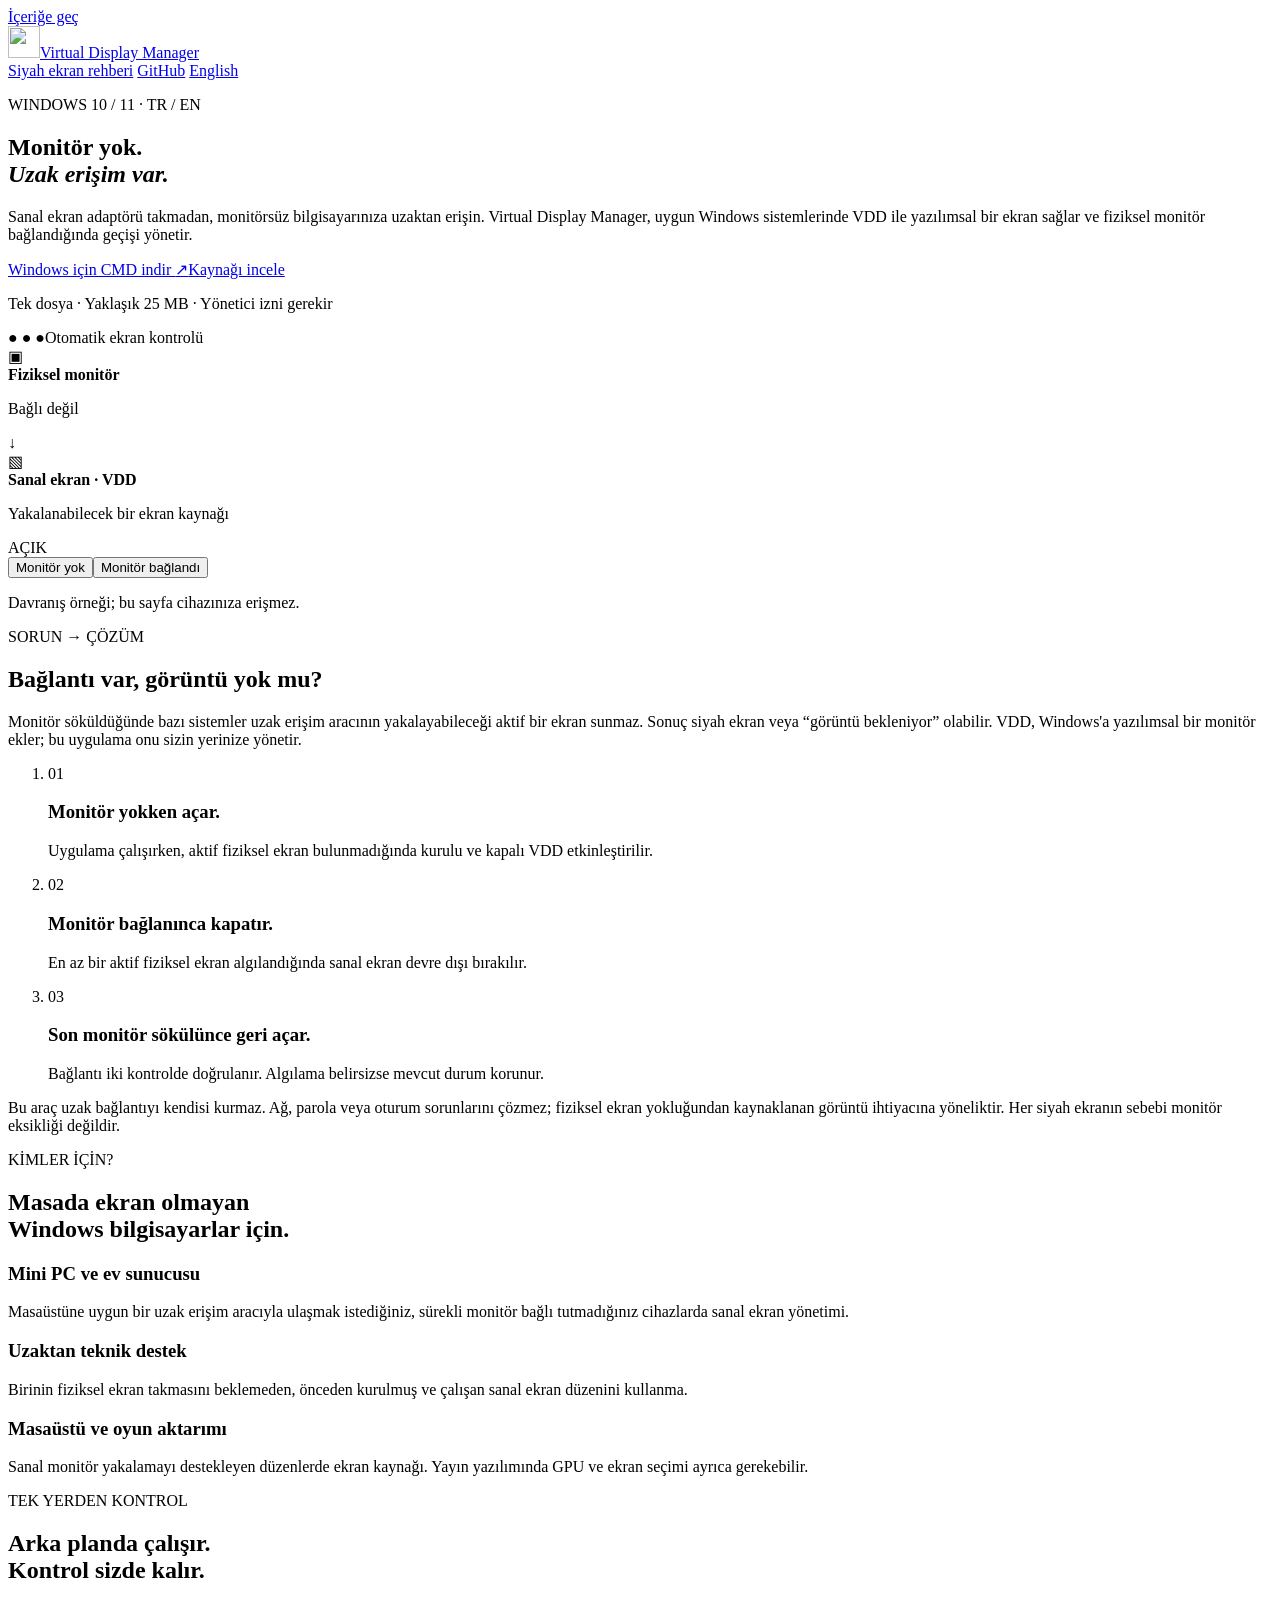
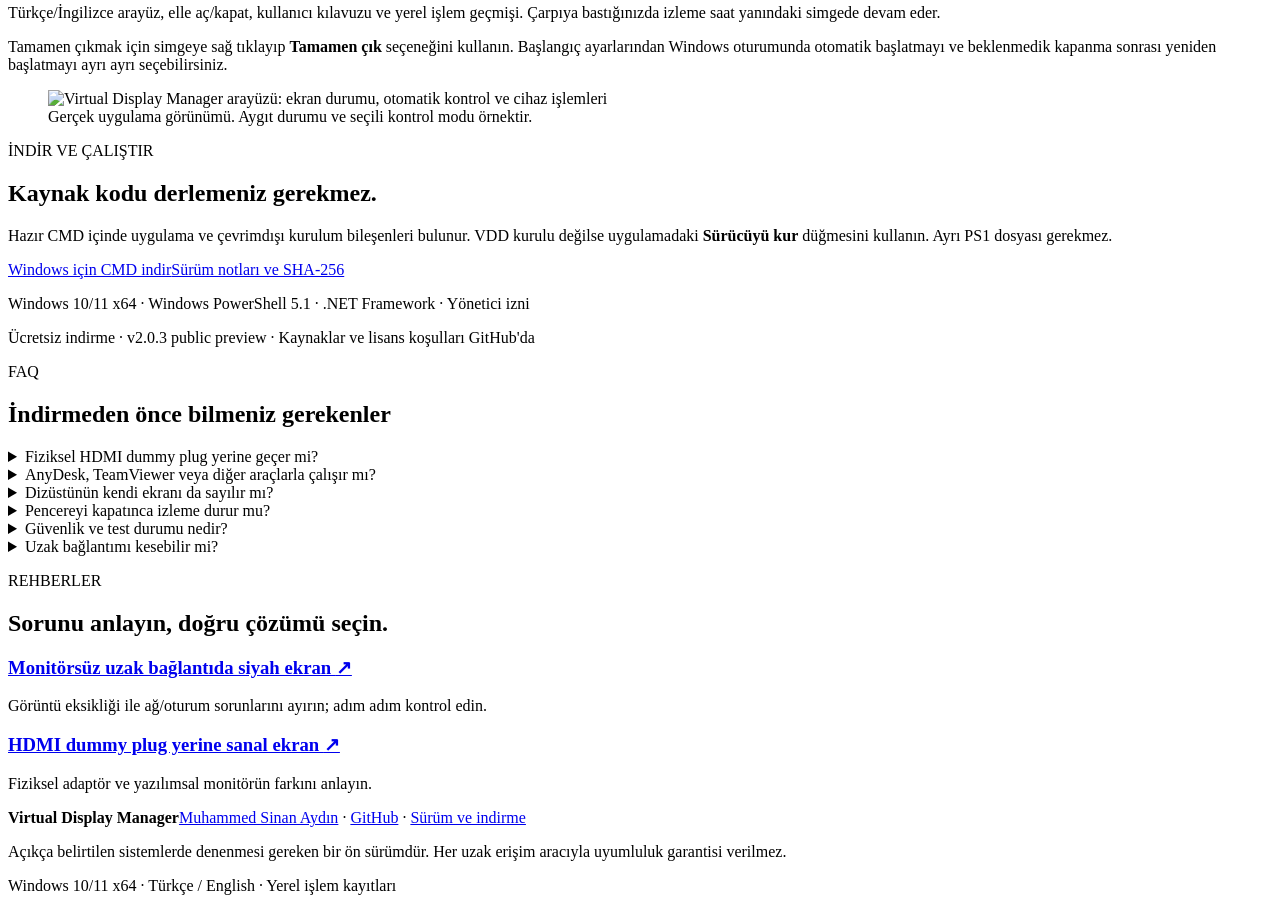
==== commit 1e6d6493: "Release Virtual Display Manager 2.0.3 public preview" ====
--- a/docs/index.html
+++ b/docs/index.html
@@ -11,7 +11,7 @@
 <meta name="twitter:card" content="summary_large_image"><meta name="twitter:title" content="Virtual Display Manager | Monitörsüz Uzak Erişim">
 <meta name="twitter:description" content="Monitörsüz Windows bilgisayarlarda uzak erişim için VDD sanal ekranı. HDMI dummy plug yerine yazılımsal çözüm, otomatik monitör geçişi ve hazır CMD indirmesi."><meta name="twitter:image" content="https://sinanback.github.io/virtual-display-manager/assets/cover.png">
 <link rel="icon" href="https://sinanback.github.io/virtual-display-manager/assets/icon.png" type="image/png"><link rel="stylesheet" href="https://sinanback.github.io/virtual-display-manager/assets/style.css">
-<script type="application/ld+json">{"@context":"https://schema.org","@graph":[{"@type":"WebPage","@id":"https://sinanback.github.io/virtual-display-manager/#page","url":"https://sinanback.github.io/virtual-display-manager/","name":"Virtual Display Manager | Monitörsüz Uzak Erişim","description":"Monitörsüz Windows bilgisayarlarda uzak erişim için VDD sanal ekranı. HDMI dummy plug yerine yazılımsal çözüm, otomatik monitör geçişi ve hazır CMD indirmesi.","inLanguage":"tr","author":{"@type":"Person","name":"Muhammed Sinan Aydın","url":"https://github.com/sinanback"},"dateModified":"2026-10-31"},{"@type":"SoftwareApplication","@id":"https://sinanback.github.io/virtual-display-manager/#software","name":"Virtual Display Manager","url":"https://sinanback.github.io/virtual-display-manager/","description":"Monitörsüz Windows bilgisayarlarda uzak erişim için VDD sanal ekranı. HDMI dummy plug yerine yazılımsal çözüm, otomatik monitör geçişi ve hazır CMD indirmesi.","applicationCategory":"UtilitiesApplication","operatingSystem":"Windows 10 x64, Windows 11 x64","softwareVersion":"2.0.2 public preview","inLanguage":["tr","en"],"downloadUrl":"https://github.com/sinanback/virtual-display-manager/releases/download/v2.0.2-preview.1/Virtual-Display-Manager-Portable.cmd","releaseNotes":"https://github.com/sinanback/virtual-display-manager/releases/tag/v2.0.2-preview.1","author":{"@type":"Person","name":"Muhammed Sinan Aydın","url":"https://github.com/sinanback"},"image":"https://sinanback.github.io/virtual-display-manager/assets/cover.png","offers":{"@type":"Offer","price":"0","priceCurrency":"USD","url":"https://github.com/sinanback/virtual-display-manager/releases/tag/v2.0.2-preview.1"},"softwareRequirements":"Windows PowerShell 5.1; .NET Framework; administrator permission; Virtual Display Driver"}]}</script>
+<script type="application/ld+json">{"@context":"https://schema.org","@graph":[{"@type":"WebPage","@id":"https://sinanback.github.io/virtual-display-manager/#page","url":"https://sinanback.github.io/virtual-display-manager/","name":"Virtual Display Manager | Monitörsüz Uzak Erişim","description":"Monitörsüz Windows bilgisayarlarda uzak erişim için VDD sanal ekranı. HDMI dummy plug yerine yazılımsal çözüm, otomatik monitör geçişi ve hazır CMD indirmesi.","inLanguage":"tr","author":{"@type":"Person","name":"Muhammed Sinan Aydın","url":"https://github.com/sinanback"},"dateModified":"2026-10-31"},{"@type":"SoftwareApplication","@id":"https://sinanback.github.io/virtual-display-manager/#software","name":"Virtual Display Manager","url":"https://sinanback.github.io/virtual-display-manager/","description":"Monitörsüz Windows bilgisayarlarda uzak erişim için VDD sanal ekranı. HDMI dummy plug yerine yazılımsal çözüm, otomatik monitör geçişi ve hazır CMD indirmesi.","applicationCategory":"UtilitiesApplication","operatingSystem":"Windows 10 x64, Windows 11 x64","softwareVersion":"2.0.3 public preview","inLanguage":["tr","en"],"downloadUrl":"https://github.com/sinanback/virtual-display-manager/releases/download/v2.0.3-preview.1/Virtual-Display-Manager-Portable.cmd","releaseNotes":"https://github.com/sinanback/virtual-display-manager/releases/tag/v2.0.3-preview.1","author":{"@type":"Person","name":"Muhammed Sinan Aydın","url":"https://github.com/sinanback"},"image":"https://sinanback.github.io/virtual-display-manager/assets/cover.png","offers":{"@type":"Offer","price":"0","priceCurrency":"USD","url":"https://github.com/sinanback/virtual-display-manager/releases/tag/v2.0.3-preview.1"},"softwareRequirements":"Windows PowerShell 5.1; .NET Framework; administrator permission; Virtual Display Driver"}]}</script>
 </head><body><a class="skip" href="#content">İçeriğe geç</a>
 <header class="site-header"><div class="wrap nav-row"><a class="brand" href="https://sinanback.github.io/virtual-display-manager/"><img src="https://sinanback.github.io/virtual-display-manager/assets/icon.png" width="32" height="32" alt=""><span>Virtual Display Manager</span></a>
     <nav aria-label="Ana menü">
@@ -21,7 +21,7 @@
     </nav></div></header>
 <main id="content"><section class="hero"><div class="wrap hero-grid"><div>
 <p class="eyebrow">WINDOWS 10 / 11 · TR / EN</p><h1>Monitör yok.<br><em>Uzak erişim var.</em></h1><p class="lead">Sanal ekran adaptörü takmadan, monitörsüz bilgisayarınıza uzaktan erişin. Virtual Display Manager, uygun Windows sistemlerinde VDD ile yazılımsal bir ekran sağlar ve fiziksel monitör bağlandığında geçişi yönetir.</p>
-<div class="actions"><a href="https://github.com/sinanback/virtual-display-manager/releases/download/v2.0.2-preview.1/Virtual-Display-Manager-Portable.cmd" class="button primary">Windows için CMD indir <span aria-hidden="true">↗</span></a><a href="https://github.com/sinanback/virtual-display-manager" class="button secondary">Kaynağı incele</a></div>
+<div class="actions"><a href="https://github.com/sinanback/virtual-display-manager/releases/download/v2.0.3-preview.1/Virtual-Display-Manager-Portable.cmd" class="button primary">Windows için CMD indir <span aria-hidden="true">↗</span></a><a href="https://github.com/sinanback/virtual-display-manager" class="button secondary">Kaynağı incele</a></div>
 <p class="fine">Tek dosya · Yaklaşık 25 MB · Yönetici izni gerekir</p></div>
 <div class="diagram" data-lang="tr"><div class="diagram-head"><span class="window-dots" aria-hidden="true">● ● ●</span><span>Otomatik ekran kontrolü</span></div>
 <div class="device"><span class="device-symbol" aria-hidden="true">▣</span><div><strong>Fiziksel monitör</strong><p id="physical-state">Bağlı değil</p></div><span id="physical-dot" class="dot off" aria-hidden="true"></span></div>
@@ -32,7 +32,7 @@
 <ol class="steps"><li><span>01</span><h3>Monitör yokken açar.</h3><p>Uygulama çalışırken, aktif fiziksel ekran bulunmadığında kurulu ve kapalı VDD etkinleştirilir.</p></li><li><span>02</span><h3>Monitör bağlanınca kapatır.</h3><p>En az bir aktif fiziksel ekran algılandığında sanal ekran devre dışı bırakılır.</p></li><li><span>03</span><h3>Son monitör sökülünce geri açar.</h3><p>Bağlantı iki kontrolde doğrulanır. Algılama belirsizse mevcut durum korunur.</p></li></ol>
 <p class="note">Bu araç uzak bağlantıyı kendisi kurmaz. Ağ, parola veya oturum sorunlarını çözmez; fiziksel ekran yokluğundan kaynaklanan görüntü ihtiyacına yöneliktir. Her siyah ekranın sebebi monitör eksikliği değildir.</p></section>
 <section class="section pale"><div class="wrap split"><div><p class="eyebrow">KİMLER İÇİN?</p><h2>Masada ekran olmayan<br>Windows bilgisayarlar için.</h2></div><div class="use-list"><article><h3>Mini PC ve ev sunucusu</h3><p>Masaüstüne uygun bir uzak erişim aracıyla ulaşmak istediğiniz, sürekli monitör bağlı tutmadığınız cihazlarda sanal ekran yönetimi.</p></article><article><h3>Uzaktan teknik destek</h3><p>Birinin fiziksel ekran takmasını beklemeden, önceden kurulmuş ve çalışan sanal ekran düzenini kullanma.</p></article><article><h3>Masaüstü ve oyun aktarımı</h3><p>Sanal monitör yakalamayı destekleyen düzenlerde ekran kaynağı. Yayın yazılımında GPU ve ekran seçimi ayrıca gerekebilir.</p></article></div></div></section>
-<section class="section wrap split product"><div><p class="eyebrow">TEK YERDEN KONTROL</p><h2>Arka planda çalışır.<br>Kontrol sizde kalır.</h2><p>Türkçe/İngilizce arayüz, elle aç/kapat, kullanıcı kılavuzu ve yerel işlem geçmişi. Çarpıya bastığınızda izleme saat yanındaki simgede devam eder.</p><p>Tamamen çıkmak için simgeye sağ tıklayıp <strong>Tamamen çık</strong> seçeneğini kullanın. Bu sürüm Windows başlangıcına otomatik eklenmez; her oturumda bir kez çalıştırın.</p></div><figure><img src="https://sinanback.github.io/virtual-display-manager/assets/app.png" width="896" height="739" alt="Virtual Display Manager arayüzü: ekran durumu, otomatik kontrol ve cihaz işlemleri" loading="lazy" decoding="async"><figcaption>Gerçek uygulama görünümü. Aygıt durumu ve seçili kontrol modu örnektir.</figcaption></figure></section>
-<section class="section download-section"><div class="wrap"><p class="eyebrow">İNDİR VE ÇALIŞTIR</p><h2>Kaynak kodu derlemeniz gerekmez.</h2><p>Hazır CMD içinde uygulama ve çevrimdışı kurulum bileşenleri bulunur. VDD kurulu değilse uygulamadaki <strong>Sürücüyü kur</strong> düğmesini kullanın. Ayrı PS1 dosyası gerekmez.</p><div class="actions"><a href="https://github.com/sinanback/virtual-display-manager/releases/download/v2.0.2-preview.1/Virtual-Display-Manager-Portable.cmd" class="button primary">Windows için CMD indir</a><a href="https://github.com/sinanback/virtual-display-manager/releases/tag/v2.0.2-preview.1" class="button secondary">Sürüm notları ve SHA-256</a></div><p class="fine">Windows 10/11 x64 · Windows PowerShell 5.1 · .NET Framework · Yönetici izni</p><p class="fine">Ücretsiz indirme · v2.0.2 public preview · Kaynaklar ve lisans koşulları GitHub'da</p></div></section><section class="section wrap faq"><p class="eyebrow">FAQ</p><h2>İndirmeden önce bilmeniz gerekenler</h2><details><summary>Fiziksel HDMI dummy plug yerine geçer mi?</summary><p>Uygun Windows/sürücü/uzak erişim düzenlerinde aynı ekran ihtiyacını yazılımsal bir sanal monitörle karşılayabilir. Her donanım ve yazılımla uyumluluk garantisi verilmez.</p></details><details><summary>AnyDesk, TeamViewer veya diğer araçlarla çalışır mı?</summary><p>Ekran yakalama desteği ve kullanılan sürüm belirleyicidir. Bu projede uygulama bazlı uyumluluk testleri yapılmadı. Bazı uzak erişim araçları kendi sanal monitör desteğini sunar; ek VDD her durumda gerekmez.</p></details><details><summary>Dizüstünün kendi ekranı da sayılır mı?</summary><p>Evet. Windows tarafından aktif fiziksel ekran olarak bildirilen dahili panel de sayılır. Böyle bir ekran aktifken otomatik mod VDD’yi kapatır.</p></details><details><summary>Pencereyi kapatınca izleme durur mu?</summary><p>Hayır. Çarpı pencereyi bildirim alanına gizler. Saat yanındaki simgeden tamamen çıkmadığınız sürece uygulama çalışmaya devam eder.</p></details><details><summary>Güvenlik ve test durumu nedir?</summary><p>Bu bir ön sürümdür. Arayüz, simüle geçiş, simge, başlatıcı ve salt okunur donanım sorgusu testleri geçti. Gerçek kablo tak/çıkar ve sürücü kurulum/kaldırma bu yayın hazırlığında test edilmedi. Önce bir test cihazında doğrulayın.</p></details><details><summary>Uzak bağlantımı kesebilir mi?</summary><p>Fiziksel ekran yokken VDD’yi elle kapatmak uzak görüntüyü kesebilir. Değişiklikleri denemeden önce alternatif bir erişim yolunuz olduğundan emin olun.</p></details></section><section class="section wrap guides"><p class="eyebrow">REHBERLER</p><h2>Sorunu anlayın, doğru çözümü seçin.</h2><article><a href="https://sinanback.github.io/virtual-display-manager/monitorsuz-uzak-baglanti-siyah-ekran/"><h3>Monitörsüz uzak bağlantıda siyah ekran <span aria-hidden="true">↗</span></h3></a><p>Görüntü eksikliği ile ağ/oturum sorunlarını ayırın; adım adım kontrol edin.</p></article><article><a href="https://sinanback.github.io/virtual-display-manager/hdmi-dummy-plug-alternatifi/"><h3>HDMI dummy plug yerine sanal ekran <span aria-hidden="true">↗</span></h3></a><p>Fiziksel adaptör ve yazılımsal monitörün farkını anlayın.</p></article></section></main>
-<footer><div class="wrap"><div class="footer-row"><strong>Virtual Display Manager</strong><span><a href="https://github.com/sinanback">Muhammed Sinan Aydın</a> · <a href="https://github.com/sinanback/virtual-display-manager">GitHub</a> · <a href="https://github.com/sinanback/virtual-display-manager/releases/tag/v2.0.2-preview.1">Sürüm ve indirme</a></span></div><p>Açıkça belirtilen sistemlerde denenmesi gereken bir ön sürümdür. Her uzak erişim aracıyla uyumluluk garantisi verilmez.</p><p>Windows 10/11 x64 · Türkçe / English · Yerel işlem kayıtları</p></div></footer>
+<section class="section wrap split product"><div><p class="eyebrow">TEK YERDEN KONTROL</p><h2>Arka planda çalışır.<br>Kontrol sizde kalır.</h2><p>Türkçe/İngilizce arayüz, elle aç/kapat, kullanıcı kılavuzu ve yerel işlem geçmişi. Çarpıya bastığınızda izleme saat yanındaki simgede devam eder.</p><p>Tamamen çıkmak için simgeye sağ tıklayıp <strong>Tamamen çık</strong> seçeneğini kullanın. Başlangıç ayarlarından Windows oturumunda otomatik başlatmayı ve beklenmedik kapanma sonrası yeniden başlatmayı ayrı ayrı seçebilirsiniz.</p></div><figure><img src="https://sinanback.github.io/virtual-display-manager/assets/app.png" width="896" height="739" alt="Virtual Display Manager arayüzü: ekran durumu, otomatik kontrol ve cihaz işlemleri" loading="lazy" decoding="async"><figcaption>Gerçek uygulama görünümü. Aygıt durumu ve seçili kontrol modu örnektir.</figcaption></figure></section>
+<section class="section download-section"><div class="wrap"><p class="eyebrow">İNDİR VE ÇALIŞTIR</p><h2>Kaynak kodu derlemeniz gerekmez.</h2><p>Hazır CMD içinde uygulama ve çevrimdışı kurulum bileşenleri bulunur. VDD kurulu değilse uygulamadaki <strong>Sürücüyü kur</strong> düğmesini kullanın. Ayrı PS1 dosyası gerekmez.</p><div class="actions"><a href="https://github.com/sinanback/virtual-display-manager/releases/download/v2.0.3-preview.1/Virtual-Display-Manager-Portable.cmd" class="button primary">Windows için CMD indir</a><a href="https://github.com/sinanback/virtual-display-manager/releases/tag/v2.0.3-preview.1" class="button secondary">Sürüm notları ve SHA-256</a></div><p class="fine">Windows 10/11 x64 · Windows PowerShell 5.1 · .NET Framework · Yönetici izni</p><p class="fine">Ücretsiz indirme · v2.0.3 public preview · Kaynaklar ve lisans koşulları GitHub'da</p></div></section><section class="section wrap faq"><p class="eyebrow">FAQ</p><h2>İndirmeden önce bilmeniz gerekenler</h2><details><summary>Fiziksel HDMI dummy plug yerine geçer mi?</summary><p>Uygun Windows/sürücü/uzak erişim düzenlerinde aynı ekran ihtiyacını yazılımsal bir sanal monitörle karşılayabilir. Her donanım ve yazılımla uyumluluk garantisi verilmez.</p></details><details><summary>AnyDesk, TeamViewer veya diğer araçlarla çalışır mı?</summary><p>Ekran yakalama desteği ve kullanılan sürüm belirleyicidir. Bu projede uygulama bazlı uyumluluk testleri yapılmadı. Bazı uzak erişim araçları kendi sanal monitör desteğini sunar; ek VDD her durumda gerekmez.</p></details><details><summary>Dizüstünün kendi ekranı da sayılır mı?</summary><p>Evet. Windows tarafından aktif fiziksel ekran olarak bildirilen dahili panel de sayılır. Böyle bir ekran aktifken otomatik mod VDD’yi kapatır.</p></details><details><summary>Pencereyi kapatınca izleme durur mu?</summary><p>Hayır. Çarpı pencereyi bildirim alanına gizler. Saat yanındaki simgeden tamamen çıkmadığınız sürece uygulama çalışmaya devam eder.</p></details><details><summary>Güvenlik ve test durumu nedir?</summary><p>Bu bir ön sürümdür. Arayüz, simüle geçiş, simge, başlatıcı ve salt okunur donanım sorgusu testleri geçti. Gerçek kablo tak/çıkar ve sürücü kurulum/kaldırma bu yayın hazırlığında test edilmedi. Önce bir test cihazında doğrulayın.</p></details><details><summary>Uzak bağlantımı kesebilir mi?</summary><p>Fiziksel ekran yokken VDD’yi elle kapatmak uzak görüntüyü kesebilir. Değişiklikleri denemeden önce alternatif bir erişim yolunuz olduğundan emin olun.</p></details></section><section class="section wrap guides"><p class="eyebrow">REHBERLER</p><h2>Sorunu anlayın, doğru çözümü seçin.</h2><article><a href="https://sinanback.github.io/virtual-display-manager/monitorsuz-uzak-baglanti-siyah-ekran/"><h3>Monitörsüz uzak bağlantıda siyah ekran <span aria-hidden="true">↗</span></h3></a><p>Görüntü eksikliği ile ağ/oturum sorunlarını ayırın; adım adım kontrol edin.</p></article><article><a href="https://sinanback.github.io/virtual-display-manager/hdmi-dummy-plug-alternatifi/"><h3>HDMI dummy plug yerine sanal ekran <span aria-hidden="true">↗</span></h3></a><p>Fiziksel adaptör ve yazılımsal monitörün farkını anlayın.</p></article></section></main>
+<footer><div class="wrap"><div class="footer-row"><strong>Virtual Display Manager</strong><span><a href="https://github.com/sinanback">Muhammed Sinan Aydın</a> · <a href="https://github.com/sinanback/virtual-display-manager">GitHub</a> · <a href="https://github.com/sinanback/virtual-display-manager/releases/tag/v2.0.3-preview.1">Sürüm ve indirme</a></span></div><p>Açıkça belirtilen sistemlerde denenmesi gereken bir ön sürümdür. Her uzak erişim aracıyla uyumluluk garantisi verilmez.</p><p>Windows 10/11 x64 · Türkçe / English · Yerel işlem kayıtları</p></div></footer>
 <script src="https://sinanback.github.io/virtual-display-manager/assets/site.js" defer></script></body></html>
